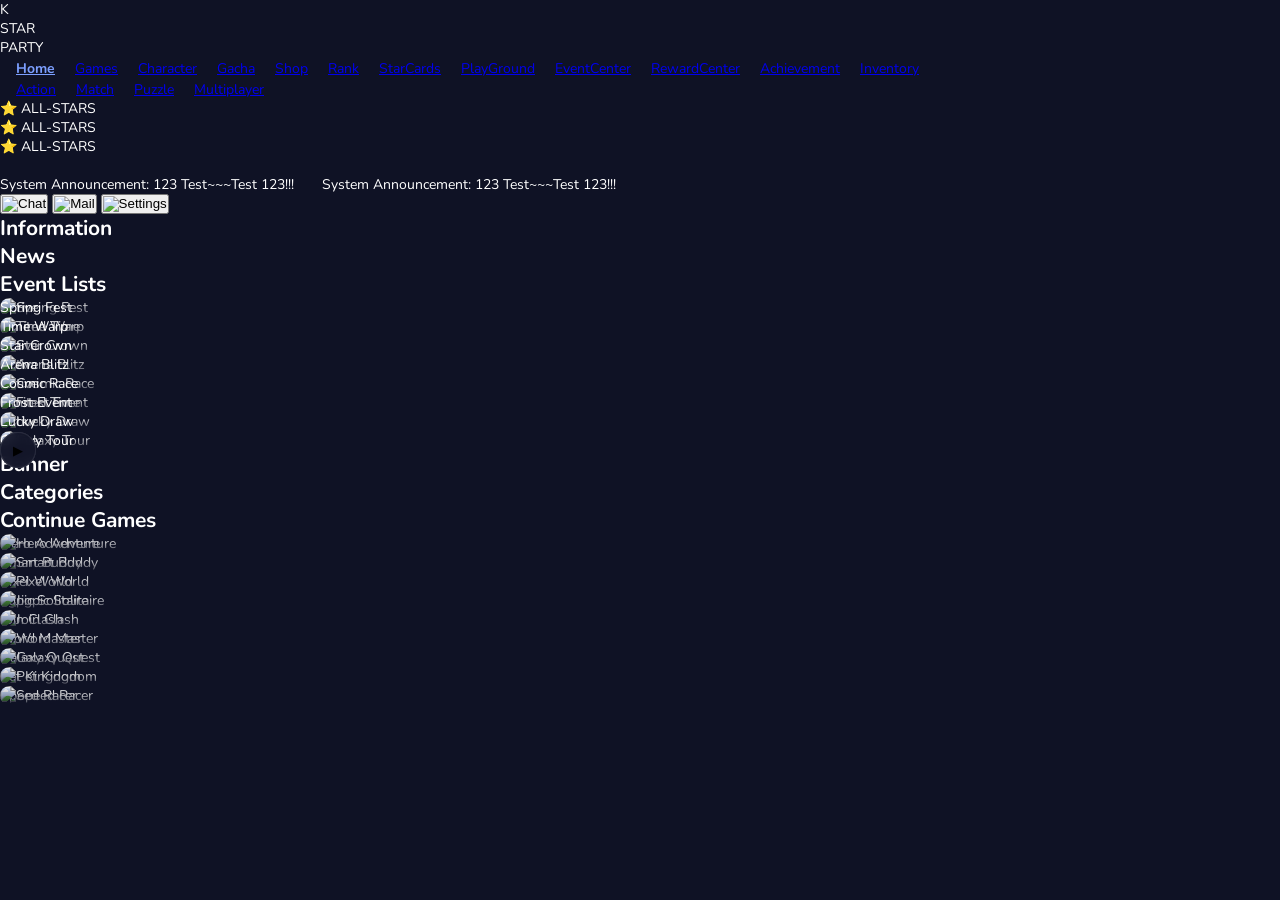
==== index.html @ 17861e35 "更新rwd+滑動" ====
<!DOCTYPE html>
<html lang="en">
<head>
  <meta charset="UTF-8">
  <meta name="viewport" content="width=device-width, initial-scale=1.0">
  <title>Star Party — Home</title>
  <meta name="description" content="Star Party — Play hundreds of games, collect characters, join events and earn rewards.">
  <script src="https://cdn.tailwindcss.com"></script>
  <link rel="preconnect" href="https://fonts.googleapis.com">
  <link href="https://fonts.googleapis.com/css2?family=Nunito:wght@400;500;600;700;800;900&display=swap" rel="stylesheet">
  <script>
    tailwind.config={theme:{extend:{colors:{'sp':{'bg':'#0f1225','sidebar':'#161a35','panel':'#1e2348','card':'#272d5a','hover':'#313772','accent':'#4858a8','border':'#2a3060','gold':'#f5a623','green':'#2ed573','red':'#ff4757','purple':'#7c3aed','muted':'#6b7db3','label':'#8892b0'}},fontFamily:{'body':['Nunito','sans-serif']}}}}
  </script>
  <style>
    *,*::before,*::after{box-sizing:border-box;margin:0;padding:0}
    html{font-size:14px}
    body{font-family:'Nunito',sans-serif;background:#0f1225;color:#fff;overflow-x:hidden;max-width:100vw}
    ::-webkit-scrollbar{width:5px;height:5px}
    ::-webkit-scrollbar-track{background:transparent}
    ::-webkit-scrollbar-thumb{background:#4858a8;border-radius:10px}

    .sidebar-link{transition:all .15s ease;border-radius:8px}
    .sidebar-link:hover{background:rgba(72,88,168,.2)}
    .sidebar-link.active{color:#7c9fff;font-weight:700}
    .nav-icon{width:16px;height:16px;object-fit:contain;border-radius:3px;flex-shrink:0}

    /* FULL-COVER IMAGE CARD */
    .img-card{position:relative;border-radius:16px;overflow:hidden;cursor:pointer;transition:transform .25s ease,box-shadow .25s ease}
    .img-card:hover{transform:translateY(-4px) scale(1.015);box-shadow:0 8px 30px rgba(0,0,0,.4)}
    .img-card img.cover{position:absolute;inset:0;width:100%;height:100%;object-fit:cover;transition:transform .4s ease}
    .img-card:hover img.cover{transform:scale(1.08)}
    .img-card .overlay{position:absolute;inset:0;background:linear-gradient(to top,rgba(15,18,37,.85) 0%,rgba(15,18,37,.3) 50%,transparent 100%)}
    .img-card .label{position:absolute;z-index:2}

    .hscroll{overflow-x:auto;scroll-behavior:smooth;-webkit-overflow-scrolling:touch;scroll-snap-type:x mandatory}
    .hscroll::-webkit-scrollbar{height:3px}
    .scroll-btn{position:absolute;top:50%;transform:translateY(-50%);width:36px;height:36px;border-radius:50%;background:rgba(15,18,37,.7);backdrop-filter:blur(8px);border:1px solid rgba(255,255,255,.08);display:flex;align-items:center;justify-content:center;cursor:pointer;z-index:5;transition:background .2s}
    .scroll-btn:hover{background:rgba(72,88,168,.6)}

    @keyframes marquee{0%{transform:translateX(0)}100%{transform:translateX(-50%)}}
    .marquee-inner{animation:marquee 20s linear infinite}
    @keyframes float{0%,100%{transform:translateY(0)}50%{transform:translateY(-4px)}}
    .float-anim{animation:float 3s ease-in-out infinite}

    .hamburger-btn{display:none}
    .sidebar-overlay{display:none}
    @media(max-width:1023px){
      .hamburger-btn{display:flex}
      #sidebar{transform:translateX(-100%);transition:transform .3s ease}
      #sidebar.open{transform:translateX(0)}
      .sidebar-overlay.open{display:block;position:fixed;inset:0;z-index:40;background:rgba(0,0,0,.5)}
      main{margin-left:0!important}
    }
  </style>
</head>
<body class="font-body">

  <div id="sidebarOverlay" class="sidebar-overlay" onclick="toggleSidebar()"></div>

  <div class="flex min-h-screen">

    <!-- ========== SIDEBAR ========== -->
    <aside id="sidebar" class="w-[140px] bg-sp-sidebar fixed top-0 left-0 bottom-0 z-50 flex flex-col border-r border-sp-border/40 overflow-hidden">
      <div class="flex items-center gap-2 px-3 pt-3 pb-2">
        <div class="w-7 h-7 rounded-md bg-sp-panel border border-sp-border flex items-center justify-center text-xs font-black text-white/70">K</div>
        <div class="leading-none">
          <div class="text-[10px] font-black tracking-widest bg-gradient-to-r from-amber-400 via-rose-400 to-cyan-400 bg-clip-text text-transparent">STAR</div>
          <div class="text-[10px] font-black tracking-widest bg-gradient-to-r from-cyan-400 via-emerald-400 to-amber-400 bg-clip-text text-transparent">PARTY</div>
        </div>
      </div>
      <nav class="flex-1 overflow-y-auto px-1.5 py-1 text-[13px] space-y-[2px]">
        <a href="index.html" class="sidebar-link active flex items-center gap-2 px-2.5 py-[6px]"><img src="./assets/images/icons/home.png" alt="" class="nav-icon"><span>Home</span></a>
        <a href="#" class="sidebar-link flex items-center gap-2 px-2.5 py-[6px] text-sp-label"><img src="./assets/images/icons/games.png" alt="" class="nav-icon opacity-70"><span>Games</span></a>
        <a href="character.html" class="sidebar-link flex items-center gap-2 px-2.5 py-[6px] text-sp-label"><img src="./assets/images/icons/character.png" alt="" class="nav-icon opacity-70"><span>Character</span></a>
        <a href="#" class="sidebar-link flex items-center gap-2 px-2.5 py-[6px] text-sp-label"><img src="./assets/images/icons/gacha.png" alt="" class="nav-icon opacity-70"><span>Gacha</span></a>
        <a href="shop.html" class="sidebar-link flex items-center gap-2 px-2.5 py-[6px] text-sp-label"><img src="./assets/images/icons/shop.png" alt="" class="nav-icon opacity-70"><span>Shop</span></a>
        <a href="#" class="sidebar-link flex items-center gap-2 px-2.5 py-[6px] text-sp-label"><img src="./assets/images/icons/rank.png" alt="" class="nav-icon opacity-70"><span>Rank</span></a>
        <a href="#" class="sidebar-link flex items-center gap-2 px-2.5 py-[6px] text-sp-label"><img src="./assets/images/icons/starcards.png" alt="" class="nav-icon opacity-70"><span>StarCards</span></a>
        <a href="#" class="sidebar-link flex items-center gap-2 px-2.5 py-[6px] text-sp-label"><img src="./assets/images/icons/playground.png" alt="" class="nav-icon opacity-70"><span>PlayGround</span></a>
        <a href="#" class="sidebar-link flex items-center gap-2 px-2.5 py-[6px] text-sp-label"><img src="./assets/images/icons/event.png" alt="" class="nav-icon opacity-70"><span>EventCenter</span></a>
        <a href="#" class="sidebar-link flex items-center gap-2 px-2.5 py-[6px] text-sp-label"><img src="./assets/images/icons/reward.png" alt="" class="nav-icon opacity-70"><span>RewardCenter</span></a>
        <a href="#" class="sidebar-link flex items-center gap-2 px-2.5 py-[6px] text-sp-label"><img src="./assets/images/icons/achievement.png" alt="" class="nav-icon opacity-70"><span>Achievement</span></a>
        <a href="#" class="sidebar-link flex items-center gap-2 px-2.5 py-[6px] text-sp-label"><img src="./assets/images/icons/inventory.png" alt="" class="nav-icon opacity-70"><span>Inventory</span></a>
        <div class="border-t border-white/5 my-2"></div>
        <a href="#" class="sidebar-link flex items-center gap-2 px-2.5 py-[6px] text-sp-label"><img src="./assets/images/icons/action.png" alt="" class="nav-icon opacity-70"><span>Action</span></a>
        <a href="#" class="sidebar-link flex items-center gap-2 px-2.5 py-[6px] text-sp-label"><img src="./assets/images/icons/match.png" alt="" class="nav-icon opacity-70"><span>Match</span></a>
        <a href="#" class="sidebar-link flex items-center gap-2 px-2.5 py-[6px] text-sp-label"><img src="./assets/images/icons/puzzle.png" alt="" class="nav-icon opacity-70"><span>Puzzle</span></a>
        <a href="#" class="sidebar-link flex items-center gap-2 px-2.5 py-[6px] text-sp-label"><img src="./assets/images/icons/multiplayer.png" alt="" class="nav-icon opacity-70"><span>Multiplayer</span></a>
      </nav>
      <div class="px-1.5 pb-2 space-y-1.5">
        <div class="float-anim rounded-lg h-[44px] bg-gradient-to-r from-indigo-600 to-purple-600 flex items-center justify-center cursor-pointer text-[11px] font-bold overflow-hidden">⭐ ALL-STARS</div>
        <div class="float-anim rounded-lg h-[44px] bg-gradient-to-r from-purple-600 to-pink-600 flex items-center justify-center cursor-pointer text-[11px] font-bold overflow-hidden" style="animation-delay:.4s">⭐ ALL-STARS</div>
        <div class="float-anim rounded-lg h-[44px] bg-gradient-to-r from-pink-600 to-red-500 flex items-center justify-center cursor-pointer text-[11px] font-bold overflow-hidden" style="animation-delay:.8s">⭐ ALL-STARS</div>
      </div>
    </aside>

    <!-- ========== MAIN ========== -->
    <main class="flex-1 ml-0 lg:ml-[140px] min-h-screen flex flex-col overflow-x-hidden">

      <!-- Top Bar -->
      <header class="sticky top-0 z-40 bg-sp-bg/85 backdrop-blur-xl border-b border-sp-border/30">
        <div class="flex items-center px-3 md:px-4 py-2 gap-2 md:gap-3">
          <button class="hamburger-btn w-8 h-8 rounded-lg bg-sp-panel items-center justify-center" onclick="toggleSidebar()"><span class="text-white text-sm">☰</span></button>
          <div class="flex-1 flex items-center bg-indigo-800/40 rounded-full px-2 md:px-3 py-1.5 mr-1 md:mr-3 overflow-hidden">
            <div class="w-5 h-5 md:w-6 md:h-6 rounded-full bg-indigo-700 flex items-center justify-center flex-shrink-0 mr-1.5 md:mr-2 overflow-hidden">
              <img src="./assets/images/icons/event.png" alt="" class="w-3 h-3 object-contain">
            </div>
            <div class="overflow-hidden flex-1 whitespace-nowrap">
              <span class="marquee-inner inline-block text-[11px] md:text-[13px]">System Announcement: 123 Test~~~Test 123!!! &nbsp;&nbsp;&nbsp;&nbsp;&nbsp; System Announcement: 123 Test~~~Test 123!!!</span>
            </div>
          </div>
          <button class="w-7 h-7 md:w-8 md:h-8 rounded-lg bg-sp-panel hover:bg-sp-hover transition flex items-center justify-center"><img src="./assets/images/icons/multiplayer.png" alt="Chat" class="w-3.5 h-3.5 object-contain"></button>
          <button class="w-7 h-7 md:w-8 md:h-8 rounded-lg bg-sp-panel hover:bg-sp-hover transition flex items-center justify-center"><img src="./assets/images/icons/reward.png" alt="Mail" class="w-3.5 h-3.5 object-contain"></button>
          <button class="w-7 h-7 md:w-8 md:h-8 rounded-lg bg-sp-panel hover:bg-sp-hover transition flex items-center justify-center"><img src="./assets/images/icons/gacha.png" alt="Settings" class="w-3.5 h-3.5 object-contain"></button>
        </div>
      </header>

      <!-- Content -->
      <div class="flex-1 p-3 md:p-4 lg:p-6 space-y-5 md:space-y-7 lg:space-y-10">

        <!-- ROW 1: Information + News -->
        <div class="grid grid-cols-1 md:grid-cols-12 gap-3 md:gap-4">
          <!-- Information (Player Card) -->
          <div class="md:col-span-4">
            <h2 class="text-sm md:text-base font-bold mb-2 md:mb-3 text-white/90">Information</h2>
            <div class="img-card h-[250px] md:h-[310px]">
              <img src="./assets/images/hero-character.png" alt="Player Character" class="cover">
              <div class="overlay"></div>
              <div class="label bottom-3 left-3 right-3 flex items-center gap-2.5">
                <div class="relative flex-shrink-0">
                  <div class="w-10 h-10 md:w-11 md:h-11 rounded-full border-2 border-sp-gold overflow-hidden bg-sp-card">
                    <img src="./assets/images/hero-character.png" alt="Avatar" class="w-full h-full object-cover">
                  </div>
                  <div class="absolute -bottom-1 -right-1 w-5 h-5 rounded-full bg-green-400 border border-sp-bg flex items-center justify-center text-[7px]">🌱</div>
                </div>
                <div class="flex-1 min-w-0">
                  <p class="font-bold text-xs md:text-sm leading-tight truncate">User Name</p>
                  <p class="text-[10px] md:text-[11px] text-sp-gold leading-tight">⭐⭐ +$&*_$&*_</p>
                </div>
                <button class="flex items-center gap-1 bg-white text-sp-bg px-2 md:px-2.5 py-1 rounded-full text-[10px] md:text-[11px] font-bold hover:bg-gray-200 transition flex-shrink-0 shadow-lg">✏️ Edit</button>
              </div>
            </div>
          </div>
          <!-- News (Bento grid) -->
          <div class="md:col-span-8">
            <h2 class="text-sm md:text-base font-bold mb-2 md:mb-3 text-white/90">News</h2>
            <div class="grid grid-cols-2 lg:grid-cols-12 gap-2 md:gap-2.5 h-auto lg:h-[310px]">
              <div class="col-span-2 lg:col-span-7 img-card h-[180px] lg:h-auto">
                <img src="./assets/images/news-main.png" alt="bloxd.io" class="cover">
                <div class="overlay"></div>
                <span class="label bottom-3 left-3 text-xl md:text-2xl font-black drop-shadow-lg">bloxd.io</span>
              </div>
              <div class="col-span-2 lg:col-span-5 grid grid-rows-2 gap-2 md:gap-2.5">
                <div class="grid grid-cols-2 gap-2 md:gap-2.5">
                  <div class="img-card h-[80px] md:h-auto"><img src="./assets/images/game-grassland.png" alt="GrassLand" class="cover"><div class="overlay"></div><span class="label bottom-1.5 left-2 text-[9px] md:text-[10px] font-bold drop-shadow">GrassLand</span></div>
                  <div class="img-card h-[80px] md:h-auto"><img src="./assets/images/game-find-diff.png" alt="Find the Differences" class="cover"><div class="overlay"></div><span class="label bottom-1.5 left-2 text-[9px] md:text-[10px] font-bold drop-shadow">Find the Differences</span></div>
                </div>
                <div class="grid grid-cols-3 gap-2 md:gap-2.5">
                  <div class="img-card h-[70px] md:h-auto"><img src="./assets/images/games/join-clash.png" alt="TrailHero" class="cover"><div class="overlay"></div><span class="label bottom-1.5 inset-x-0 text-center text-[9px] md:text-[10px] font-black drop-shadow">TrailHero</span></div>
                  <div class="img-card h-[70px] md:h-auto"><img src="./assets/images/games/pet-kingdom.png" alt="Merge Munch" class="cover"><div class="overlay"></div><span class="label bottom-1.5 inset-x-0 text-center text-[7px] md:text-[8px] font-bold uppercase tracking-wider drop-shadow">Merge Munch</span></div>
                  <div class="img-card h-[70px] md:h-auto"><img src="./assets/images/games/pixel-world.png" alt="Cauliflower" class="cover"><div class="overlay"></div><span class="label bottom-1.5 inset-x-0 text-center text-[7px] md:text-[8px] font-bold uppercase drop-shadow">Cauliflower</span></div>
                </div>
              </div>
            </div>
          </div>
        </div>

        <!-- ROW 2: Event Lists — FULL-COVER IMAGE CARDS -->
        <div>
          <h2 class="text-sm md:text-base font-bold mb-2 md:mb-3 text-white/90">Event Lists</h2>
          <div class="relative">
            <div id="eventScroll" class="hscroll flex gap-2.5 md:gap-3 pb-1"></div>
            <button onclick="document.getElementById('eventScroll').scrollBy({left:400,behavior:'smooth'})" class="scroll-btn right-0"><span class="text-xs">▶</span></button>
          </div>
        </div>

        <!-- ROW 3: Banner + Categories — FULL-COVER IMAGE CARDS -->
        <div class="grid grid-cols-1 lg:grid-cols-12 gap-3 md:gap-4">
          <div class="lg:col-span-4">
            <h2 class="text-sm md:text-base font-bold mb-2 md:mb-3 text-white/90">Banner</h2>
            <div class="img-card h-[90px] md:h-[110px]">
              <img src="./assets/images/games/clash-quest.png" alt="Clash Quest" class="cover">
              <div class="overlay"></div>
              <div class="label bottom-0 left-0 right-0 p-3 md:p-4 flex items-center gap-3 md:gap-4">
                <div class="w-[50px] h-[50px] md:w-[60px] md:h-[60px] rounded-xl bg-white/15 backdrop-blur-sm flex items-center justify-center flex-shrink-0 shadow-lg border border-white/10">
                  <span class="font-black text-base md:text-lg drop-shadow">CQ</span>
                </div>
                <div>
                  <p class="font-black text-sm md:text-base tracking-wide leading-tight drop-shadow-lg">CLASH QUEST</p>
                  <p class="text-[9px] md:text-[10px] text-white/60 mt-0.5">Epic battles await</p>
                </div>
              </div>
            </div>
          </div>
          <div class="lg:col-span-8">
            <h2 class="text-sm md:text-base font-bold mb-2 md:mb-3 text-white/90 lg:invisible">Categories</h2>
            <div id="catGrid" class="grid grid-cols-3 sm:grid-cols-5 gap-2 md:gap-3 h-auto lg:h-[110px]"></div>
          </div>
        </div>

        <!-- ROW 4: Continue Games — FULL-COVER IMAGE CARDS -->
        <div>
          <h2 class="text-sm md:text-base font-bold mb-2 md:mb-3 text-white/90">Continue Games</h2>
          <div class="relative">
            <div id="continueScroll" class="hscroll flex gap-2.5 md:gap-3 pb-1"></div>
            <button onclick="document.getElementById('continueScroll').scrollBy({left:400,behavior:'smooth'})" class="scroll-btn right-0"><span class="text-xs">▶</span></button>
          </div>
        </div>

      </div>
    </main>
  </div>

  <script>
    function toggleSidebar(){document.getElementById('sidebar').classList.toggle('open');document.getElementById('sidebarOverlay').classList.toggle('open')}

    /* ── Event Cards: Full-Cover Image Cards ── */
    const events=[
      {name:"Spring Fest", status:"Active",      sColor:"bg-green-500", img:"./assets/images/events/spring-fest.png"},
      {name:"Time Warp",   status:"Limited Time", sColor:"bg-red-500",   img:"./assets/images/events/time-warp.png"},
      {name:"Star Crown",  status:"Active",      sColor:"bg-green-500", img:"./assets/images/events/star-crown.png"},
      {name:"Arena Blitz",  status:"Active",     sColor:"bg-green-500", img:"./assets/images/events/arena-blitz.png"},
      {name:"Cosmic Race",  status:"Active",     sColor:"bg-green-500", img:"./assets/images/events/cosmic-race.png"},
      {name:"Frost Event",  status:"Limited Time",sColor:"bg-red-500",   img:"./assets/images/events/frost.png"},
      {name:"Lucky Draw",   status:"Active",     sColor:"bg-green-500", img:"./assets/images/events/lucky-draw.png"},
      {name:"Galaxy Tour",  status:"Active",     sColor:"bg-green-500", img:"./assets/images/events/galaxy-tour.png"},
    ];
    const eCont=document.getElementById('eventScroll');
    events.forEach(ev=>{
      eCont.innerHTML+=`
        <div class="img-card flex-shrink-0 w-[140px] sm:w-[150px] md:w-[160px]" style="scroll-snap-align:start">
          <div class="h-[100px] md:h-[130px] relative overflow-hidden">
            <img src="${ev.img}" alt="${ev.name}" class="cover">
            <div class="overlay"></div>
            <span class="label top-2 left-2 text-[9px] md:text-[10px] font-black drop-shadow-lg text-white/90">${ev.name}</span>
          </div>
          <div class="bg-sp-card py-1.5 flex justify-center rounded-b-xl">
            <span class="px-2.5 md:px-3 py-[3px] ${ev.sColor} rounded text-[10px] md:text-[11px] font-bold">${ev.status}</span>
          </div>
        </div>`;
    });

    /* ── Category Cards: Full-Cover Image Cards ── */
    const categories=[
      {name:"Action",      img:"./assets/images/categories/action.png"},
      {name:"Match",       img:"./assets/images/categories/match.png"},
      {name:"Puzzle",      img:"./assets/images/categories/puzzle.png"},
      {name:"Multiplayer", img:"./assets/images/categories/multiplayer.png"},
      {name:"Others",      img:"./assets/images/categories/others.png"},
    ];
    const catCont=document.getElementById('catGrid');
    categories.forEach(c=>{
      catCont.innerHTML+=`
        <div class="img-card h-[80px] md:h-full">
          <img src="${c.img}" alt="${c.name}" class="cover">
          <div class="overlay"></div>
          <span class="label bottom-2 inset-x-0 text-center text-[11px] md:text-xs font-bold drop-shadow-lg">${c.name}</span>
        </div>`;
    });

    /* ── Continue Games: Full-Cover Image Cards ── */
    const games=[
      {name:"Hero Adventure",   img:"./assets/images/games/hero-adventure.png"},
      {name:"Smart Buddy",      img:"./assets/images/games/smart-buddy.png"},
      {name:"Pixel World",      img:"./assets/images/games/pixel-world.png"},
      {name:"Jigpic Solitaire", img:"./assets/images/games/jigpic-solitaire.png"},
      {name:"Join Clash",       img:"./assets/images/games/join-clash.png"},
      {name:"Word Master",      img:"./assets/images/games/word-master.png"},
      {name:"Galaxy Quest",     img:"./assets/images/games/galaxy-quest.png"},
      {name:"Pet Kingdom",      img:"./assets/images/games/pet-kingdom.png"},
      {name:"Speed Racer",      img:"./assets/images/games/speed-racer.png"},
    ];
    const gCont=document.getElementById('continueScroll');
    games.forEach(g=>{
      gCont.innerHTML+=`
        <div class="img-card flex-shrink-0 w-[145px] sm:w-[155px] md:w-[165px]" style="scroll-snap-align:start">
          <div class="h-[85px] md:h-[100px] relative overflow-hidden rounded-t-xl">
            <img src="${g.img}" alt="${g.name}" class="cover">
            <div class="overlay"></div>
          </div>
          <div class="bg-sp-card px-2.5 py-2 rounded-b-xl">
            <p class="text-[10px] md:text-[11px] font-semibold truncate">${g.name}</p>
          </div>
        </div>`;
    });
  </script>
</body>
</html>
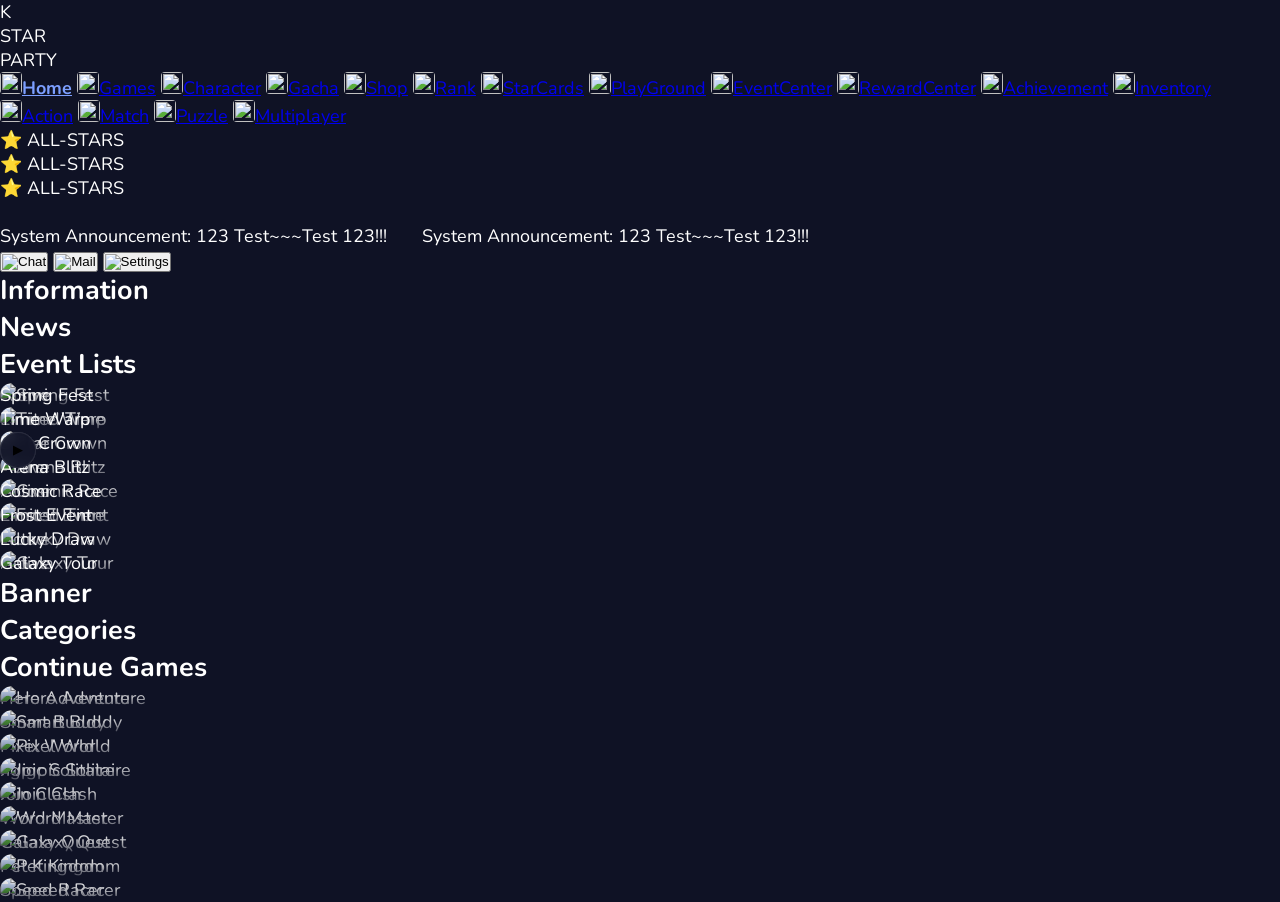
==== commit f9c511c2: "Add files via upload" ====
--- a/index.html
+++ b/index.html
@@ -13,7 +13,7 @@
   </script>
   <style>
     *,*::before,*::after{box-sizing:border-box;margin:0;padding:0}
-    html{font-size:14px}
+    html{font-size:18px}
     body{font-family:'Nunito',sans-serif;background:#0f1225;color:#fff;overflow-x:hidden;max-width:100vw}
     ::-webkit-scrollbar{width:5px;height:5px}
     ::-webkit-scrollbar-track{background:transparent}
@@ -22,7 +22,7 @@
     .sidebar-link{transition:all .15s ease;border-radius:8px}
     .sidebar-link:hover{background:rgba(72,88,168,.2)}
     .sidebar-link.active{color:#7c9fff;font-weight:700}
-    .nav-icon{width:16px;height:16px;object-fit:contain;border-radius:3px;flex-shrink:0}
+    .nav-icon{width:22px;height:22px;object-fit:contain;border-radius:4px;flex-shrink:0}
 
     /* FULL-COVER IMAGE CARD */
     .img-card{position:relative;border-radius:16px;overflow:hidden;cursor:pointer;transition:transform .25s ease,box-shadow .25s ease}
@@ -60,42 +60,42 @@
   <div class="flex min-h-screen">
 
     <!-- ========== SIDEBAR ========== -->
-    <aside id="sidebar" class="w-[140px] bg-sp-sidebar fixed top-0 left-0 bottom-0 z-50 flex flex-col border-r border-sp-border/40 overflow-hidden">
-      <div class="flex items-center gap-2 px-3 pt-3 pb-2">
-        <div class="w-7 h-7 rounded-md bg-sp-panel border border-sp-border flex items-center justify-center text-xs font-black text-white/70">K</div>
+    <aside id="sidebar" class="w-[180px] bg-sp-sidebar fixed top-0 left-0 bottom-0 z-50 flex flex-col border-r border-sp-border/40 overflow-hidden">
+      <div class="flex items-center gap-2 px-4 pt-4 pb-3">
+        <div class="w-9 h-9 rounded-lg bg-sp-panel border border-sp-border flex items-center justify-center text-sm font-black text-white/70">K</div>
         <div class="leading-none">
-          <div class="text-[10px] font-black tracking-widest bg-gradient-to-r from-amber-400 via-rose-400 to-cyan-400 bg-clip-text text-transparent">STAR</div>
-          <div class="text-[10px] font-black tracking-widest bg-gradient-to-r from-cyan-400 via-emerald-400 to-amber-400 bg-clip-text text-transparent">PARTY</div>
+          <div class="text-[13px] font-black tracking-widest bg-gradient-to-r from-amber-400 via-rose-400 to-cyan-400 bg-clip-text text-transparent">STAR</div>
+          <div class="text-[13px] font-black tracking-widest bg-gradient-to-r from-cyan-400 via-emerald-400 to-amber-400 bg-clip-text text-transparent">PARTY</div>
         </div>
       </div>
-      <nav class="flex-1 overflow-y-auto px-1.5 py-1 text-[13px] space-y-[2px]">
-        <a href="index.html" class="sidebar-link active flex items-center gap-2 px-2.5 py-[6px]"><img src="./assets/images/icons/home.png" alt="" class="nav-icon"><span>Home</span></a>
-        <a href="#" class="sidebar-link flex items-center gap-2 px-2.5 py-[6px] text-sp-label"><img src="./assets/images/icons/games.png" alt="" class="nav-icon opacity-70"><span>Games</span></a>
-        <a href="character.html" class="sidebar-link flex items-center gap-2 px-2.5 py-[6px] text-sp-label"><img src="./assets/images/icons/character.png" alt="" class="nav-icon opacity-70"><span>Character</span></a>
-        <a href="#" class="sidebar-link flex items-center gap-2 px-2.5 py-[6px] text-sp-label"><img src="./assets/images/icons/gacha.png" alt="" class="nav-icon opacity-70"><span>Gacha</span></a>
-        <a href="shop.html" class="sidebar-link flex items-center gap-2 px-2.5 py-[6px] text-sp-label"><img src="./assets/images/icons/shop.png" alt="" class="nav-icon opacity-70"><span>Shop</span></a>
-        <a href="#" class="sidebar-link flex items-center gap-2 px-2.5 py-[6px] text-sp-label"><img src="./assets/images/icons/rank.png" alt="" class="nav-icon opacity-70"><span>Rank</span></a>
-        <a href="#" class="sidebar-link flex items-center gap-2 px-2.5 py-[6px] text-sp-label"><img src="./assets/images/icons/starcards.png" alt="" class="nav-icon opacity-70"><span>StarCards</span></a>
-        <a href="#" class="sidebar-link flex items-center gap-2 px-2.5 py-[6px] text-sp-label"><img src="./assets/images/icons/playground.png" alt="" class="nav-icon opacity-70"><span>PlayGround</span></a>
-        <a href="#" class="sidebar-link flex items-center gap-2 px-2.5 py-[6px] text-sp-label"><img src="./assets/images/icons/event.png" alt="" class="nav-icon opacity-70"><span>EventCenter</span></a>
-        <a href="#" class="sidebar-link flex items-center gap-2 px-2.5 py-[6px] text-sp-label"><img src="./assets/images/icons/reward.png" alt="" class="nav-icon opacity-70"><span>RewardCenter</span></a>
-        <a href="#" class="sidebar-link flex items-center gap-2 px-2.5 py-[6px] text-sp-label"><img src="./assets/images/icons/achievement.png" alt="" class="nav-icon opacity-70"><span>Achievement</span></a>
-        <a href="#" class="sidebar-link flex items-center gap-2 px-2.5 py-[6px] text-sp-label"><img src="./assets/images/icons/inventory.png" alt="" class="nav-icon opacity-70"><span>Inventory</span></a>
+      <nav class="flex-1 overflow-y-auto px-2 py-1 text-[16px] space-y-[3px]">
+        <a href="index.html" class="sidebar-link active flex items-center gap-3 px-3 py-[8px]"><img src="./assets/images/icons/home.png" alt="" class="nav-icon"><span>Home</span></a>
+        <a href="game-info.html" class="sidebar-link flex items-center gap-3 px-3 py-[8px] text-sp-label"><img src="./assets/images/icons/games.png" alt="" class="nav-icon opacity-70"><span>Games</span></a>
+        <a href="character.html" class="sidebar-link flex items-center gap-3 px-3 py-[8px] text-sp-label"><img src="./assets/images/icons/character.png" alt="" class="nav-icon opacity-70"><span>Character</span></a>
+        <a href="#" class="sidebar-link flex items-center gap-3 px-3 py-[8px] text-sp-label"><img src="./assets/images/icons/gacha.png" alt="" class="nav-icon opacity-70"><span>Gacha</span></a>
+        <a href="shop.html" class="sidebar-link flex items-center gap-3 px-3 py-[8px] text-sp-label"><img src="./assets/images/icons/shop.png" alt="" class="nav-icon opacity-70"><span>Shop</span></a>
+        <a href="#" class="sidebar-link flex items-center gap-3 px-3 py-[8px] text-sp-label"><img src="./assets/images/icons/rank.png" alt="" class="nav-icon opacity-70"><span>Rank</span></a>
+        <a href="#" class="sidebar-link flex items-center gap-3 px-3 py-[8px] text-sp-label"><img src="./assets/images/icons/starcards.png" alt="" class="nav-icon opacity-70"><span>StarCards</span></a>
+        <a href="#" class="sidebar-link flex items-center gap-3 px-3 py-[8px] text-sp-label"><img src="./assets/images/icons/playground.png" alt="" class="nav-icon opacity-70"><span>PlayGround</span></a>
+        <a href="#" class="sidebar-link flex items-center gap-3 px-3 py-[8px] text-sp-label"><img src="./assets/images/icons/event.png" alt="" class="nav-icon opacity-70"><span>EventCenter</span></a>
+        <a href="#" class="sidebar-link flex items-center gap-3 px-3 py-[8px] text-sp-label"><img src="./assets/images/icons/reward.png" alt="" class="nav-icon opacity-70"><span>RewardCenter</span></a>
+        <a href="#" class="sidebar-link flex items-center gap-3 px-3 py-[8px] text-sp-label"><img src="./assets/images/icons/achievement.png" alt="" class="nav-icon opacity-70"><span>Achievement</span></a>
+        <a href="#" class="sidebar-link flex items-center gap-3 px-3 py-[8px] text-sp-label"><img src="./assets/images/icons/inventory.png" alt="" class="nav-icon opacity-70"><span>Inventory</span></a>
         <div class="border-t border-white/5 my-2"></div>
-        <a href="#" class="sidebar-link flex items-center gap-2 px-2.5 py-[6px] text-sp-label"><img src="./assets/images/icons/action.png" alt="" class="nav-icon opacity-70"><span>Action</span></a>
-        <a href="#" class="sidebar-link flex items-center gap-2 px-2.5 py-[6px] text-sp-label"><img src="./assets/images/icons/match.png" alt="" class="nav-icon opacity-70"><span>Match</span></a>
-        <a href="#" class="sidebar-link flex items-center gap-2 px-2.5 py-[6px] text-sp-label"><img src="./assets/images/icons/puzzle.png" alt="" class="nav-icon opacity-70"><span>Puzzle</span></a>
-        <a href="#" class="sidebar-link flex items-center gap-2 px-2.5 py-[6px] text-sp-label"><img src="./assets/images/icons/multiplayer.png" alt="" class="nav-icon opacity-70"><span>Multiplayer</span></a>
+        <a href="#" class="sidebar-link flex items-center gap-3 px-3 py-[8px] text-sp-label"><img src="./assets/images/icons/action.png" alt="" class="nav-icon opacity-70"><span>Action</span></a>
+        <a href="#" class="sidebar-link flex items-center gap-3 px-3 py-[8px] text-sp-label"><img src="./assets/images/icons/match.png" alt="" class="nav-icon opacity-70"><span>Match</span></a>
+        <a href="#" class="sidebar-link flex items-center gap-3 px-3 py-[8px] text-sp-label"><img src="./assets/images/icons/puzzle.png" alt="" class="nav-icon opacity-70"><span>Puzzle</span></a>
+        <a href="#" class="sidebar-link flex items-center gap-3 px-3 py-[8px] text-sp-label"><img src="./assets/images/icons/multiplayer.png" alt="" class="nav-icon opacity-70"><span>Multiplayer</span></a>
       </nav>
-      <div class="px-1.5 pb-2 space-y-1.5">
-        <div class="float-anim rounded-lg h-[44px] bg-gradient-to-r from-indigo-600 to-purple-600 flex items-center justify-center cursor-pointer text-[11px] font-bold overflow-hidden">⭐ ALL-STARS</div>
-        <div class="float-anim rounded-lg h-[44px] bg-gradient-to-r from-purple-600 to-pink-600 flex items-center justify-center cursor-pointer text-[11px] font-bold overflow-hidden" style="animation-delay:.4s">⭐ ALL-STARS</div>
-        <div class="float-anim rounded-lg h-[44px] bg-gradient-to-r from-pink-600 to-red-500 flex items-center justify-center cursor-pointer text-[11px] font-bold overflow-hidden" style="animation-delay:.8s">⭐ ALL-STARS</div>
+      <div class="px-2 pb-3 space-y-2">
+        <div class="float-anim rounded-lg h-[48px] bg-gradient-to-r from-indigo-600 to-purple-600 flex items-center justify-center cursor-pointer text-[14px] font-bold overflow-hidden">⭐ ALL-STARS</div>
+        <div class="float-anim rounded-lg h-[48px] bg-gradient-to-r from-purple-600 to-pink-600 flex items-center justify-center cursor-pointer text-[14px] font-bold overflow-hidden" style="animation-delay:.4s">⭐ ALL-STARS</div>
+        <div class="float-anim rounded-lg h-[48px] bg-gradient-to-r from-pink-600 to-red-500 flex items-center justify-center cursor-pointer text-[14px] font-bold overflow-hidden" style="animation-delay:.8s">⭐ ALL-STARS</div>
       </div>
     </aside>
 
     <!-- ========== MAIN ========== -->
-    <main class="flex-1 ml-0 lg:ml-[140px] min-h-screen flex flex-col overflow-x-hidden">
+    <main class="flex-1 ml-0 lg:ml-[180px] min-h-screen flex flex-col overflow-x-hidden">
 
       <!-- Top Bar -->
       <header class="sticky top-0 z-40 bg-sp-bg/85 backdrop-blur-xl border-b border-sp-border/30">
@@ -106,7 +106,7 @@
               <img src="./assets/images/icons/event.png" alt="" class="w-3 h-3 object-contain">
             </div>
             <div class="overflow-hidden flex-1 whitespace-nowrap">
-              <span class="marquee-inner inline-block text-[11px] md:text-[13px]">System Announcement: 123 Test~~~Test 123!!! &nbsp;&nbsp;&nbsp;&nbsp;&nbsp; System Announcement: 123 Test~~~Test 123!!!</span>
+              <span class="marquee-inner inline-block text-[15px] md:text-[17px]">System Announcement: 123 Test~~~Test 123!!! &nbsp;&nbsp;&nbsp;&nbsp;&nbsp; System Announcement: 123 Test~~~Test 123!!!</span>
             </div>
           </div>
           <button class="w-7 h-7 md:w-8 md:h-8 rounded-lg bg-sp-panel hover:bg-sp-hover transition flex items-center justify-center"><img src="./assets/images/icons/multiplayer.png" alt="Chat" class="w-3.5 h-3.5 object-contain"></button>
@@ -122,7 +122,7 @@
         <div class="grid grid-cols-1 md:grid-cols-12 gap-3 md:gap-4">
           <!-- Information (Player Card) -->
           <div class="md:col-span-4">
-            <h2 class="text-sm md:text-base font-bold mb-2 md:mb-3 text-white/90">Information</h2>
+            <h2 class="text-lg md:text-xl font-bold mb-2 md:mb-3 text-white/90">Information</h2>
             <div class="img-card h-[250px] md:h-[310px]">
               <img src="./assets/images/hero-character.png" alt="Player Character" class="cover">
               <div class="overlay"></div>
@@ -134,31 +134,31 @@
                   <div class="absolute -bottom-1 -right-1 w-5 h-5 rounded-full bg-green-400 border border-sp-bg flex items-center justify-center text-[7px]">🌱</div>
                 </div>
                 <div class="flex-1 min-w-0">
-                  <p class="font-bold text-xs md:text-sm leading-tight truncate">User Name</p>
-                  <p class="text-[10px] md:text-[11px] text-sp-gold leading-tight">⭐⭐ +$&*_$&*_</p>
-                </div>
-                <button class="flex items-center gap-1 bg-white text-sp-bg px-2 md:px-2.5 py-1 rounded-full text-[10px] md:text-[11px] font-bold hover:bg-gray-200 transition flex-shrink-0 shadow-lg">✏️ Edit</button>
+                  <p class="font-bold text-sm md:text-base leading-tight truncate">User Name</p>
+                  <p class="text-[13px] md:text-[14px] text-sp-gold leading-tight">⭐⭐ +$&*_$&*_</p>
+                </div>
+                <button class="flex items-center gap-1 bg-white text-sp-bg px-3 md:px-3.5 py-1.5 rounded-full text-[13px] md:text-[14px] font-bold hover:bg-gray-200 transition flex-shrink-0 shadow-lg">✏️ Edit</button>
               </div>
             </div>
           </div>
           <!-- News (Bento grid) -->
           <div class="md:col-span-8">
-            <h2 class="text-sm md:text-base font-bold mb-2 md:mb-3 text-white/90">News</h2>
+            <h2 class="text-lg md:text-xl font-bold mb-2 md:mb-3 text-white/90">News</h2>
             <div class="grid grid-cols-2 lg:grid-cols-12 gap-2 md:gap-2.5 h-auto lg:h-[310px]">
               <div class="col-span-2 lg:col-span-7 img-card h-[180px] lg:h-auto">
                 <img src="./assets/images/news-main.png" alt="bloxd.io" class="cover">
                 <div class="overlay"></div>
-                <span class="label bottom-3 left-3 text-xl md:text-2xl font-black drop-shadow-lg">bloxd.io</span>
+                <span class="label bottom-3 left-3 text-2xl md:text-3xl font-black drop-shadow-lg">bloxd.io</span>
               </div>
               <div class="col-span-2 lg:col-span-5 grid grid-rows-2 gap-2 md:gap-2.5">
                 <div class="grid grid-cols-2 gap-2 md:gap-2.5">
-                  <div class="img-card h-[80px] md:h-auto"><img src="./assets/images/game-grassland.png" alt="GrassLand" class="cover"><div class="overlay"></div><span class="label bottom-1.5 left-2 text-[9px] md:text-[10px] font-bold drop-shadow">GrassLand</span></div>
-                  <div class="img-card h-[80px] md:h-auto"><img src="./assets/images/game-find-diff.png" alt="Find the Differences" class="cover"><div class="overlay"></div><span class="label bottom-1.5 left-2 text-[9px] md:text-[10px] font-bold drop-shadow">Find the Differences</span></div>
+                  <div class="img-card h-[80px] md:h-auto"><img src="./assets/images/game-grassland.png" alt="GrassLand" class="cover"><div class="overlay"></div><span class="label bottom-1.5 left-2 text-[13px] md:text-[14px] font-bold drop-shadow">GrassLand</span></div>
+                  <div class="img-card h-[80px] md:h-auto"><img src="./assets/images/game-find-diff.png" alt="Find the Differences" class="cover"><div class="overlay"></div><span class="label bottom-1.5 left-2 text-[13px] md:text-[14px] font-bold drop-shadow">Find the Differences</span></div>
                 </div>
                 <div class="grid grid-cols-3 gap-2 md:gap-2.5">
-                  <div class="img-card h-[70px] md:h-auto"><img src="./assets/images/games/join-clash.png" alt="TrailHero" class="cover"><div class="overlay"></div><span class="label bottom-1.5 inset-x-0 text-center text-[9px] md:text-[10px] font-black drop-shadow">TrailHero</span></div>
-                  <div class="img-card h-[70px] md:h-auto"><img src="./assets/images/games/pet-kingdom.png" alt="Merge Munch" class="cover"><div class="overlay"></div><span class="label bottom-1.5 inset-x-0 text-center text-[7px] md:text-[8px] font-bold uppercase tracking-wider drop-shadow">Merge Munch</span></div>
-                  <div class="img-card h-[70px] md:h-auto"><img src="./assets/images/games/pixel-world.png" alt="Cauliflower" class="cover"><div class="overlay"></div><span class="label bottom-1.5 inset-x-0 text-center text-[7px] md:text-[8px] font-bold uppercase drop-shadow">Cauliflower</span></div>
+                  <div class="img-card h-[70px] md:h-auto"><img src="./assets/images/games/join-clash.png" alt="TrailHero" class="cover"><div class="overlay"></div><span class="label bottom-1.5 inset-x-0 text-center text-[13px] md:text-[14px] font-black drop-shadow">TrailHero</span></div>
+                  <div class="img-card h-[70px] md:h-auto"><img src="./assets/images/games/pet-kingdom.png" alt="Merge Munch" class="cover"><div class="overlay"></div><span class="label bottom-1.5 inset-x-0 text-center text-[12px] md:text-[13px] font-bold uppercase tracking-wider drop-shadow">Merge Munch</span></div>
+                  <div class="img-card h-[70px] md:h-auto"><img src="./assets/images/games/pixel-world.png" alt="Cauliflower" class="cover"><div class="overlay"></div><span class="label bottom-1.5 inset-x-0 text-center text-[12px] md:text-[13px] font-bold uppercase drop-shadow">Cauliflower</span></div>
                 </div>
               </div>
             </div>
@@ -177,7 +177,7 @@
         <!-- ROW 3: Banner + Categories — FULL-COVER IMAGE CARDS -->
         <div class="grid grid-cols-1 lg:grid-cols-12 gap-3 md:gap-4">
           <div class="lg:col-span-4">
-            <h2 class="text-sm md:text-base font-bold mb-2 md:mb-3 text-white/90">Banner</h2>
+            <h2 class="text-lg md:text-xl font-bold mb-2 md:mb-3 text-white/90">Banner</h2>
             <div class="img-card h-[90px] md:h-[110px]">
               <img src="./assets/images/games/clash-quest.png" alt="Clash Quest" class="cover">
               <div class="overlay"></div>
@@ -186,14 +186,14 @@
                   <span class="font-black text-base md:text-lg drop-shadow">CQ</span>
                 </div>
                 <div>
-                  <p class="font-black text-sm md:text-base tracking-wide leading-tight drop-shadow-lg">CLASH QUEST</p>
-                  <p class="text-[9px] md:text-[10px] text-white/60 mt-0.5">Epic battles await</p>
+                  <p class="font-black text-base md:text-lg tracking-wide leading-tight drop-shadow-lg">CLASH QUEST</p>
+                  <p class="text-[13px] md:text-[14px] text-white/60 mt-0.5">Epic battles await</p>
                 </div>
               </div>
             </div>
           </div>
           <div class="lg:col-span-8">
-            <h2 class="text-sm md:text-base font-bold mb-2 md:mb-3 text-white/90 lg:invisible">Categories</h2>
+            <h2 class="text-lg md:text-xl font-bold mb-2 md:mb-3 text-white/90 lg:invisible">Categories</h2>
             <div id="catGrid" class="grid grid-cols-3 sm:grid-cols-5 gap-2 md:gap-3 h-auto lg:h-[110px]"></div>
           </div>
         </div>
@@ -228,14 +228,14 @@
     const eCont=document.getElementById('eventScroll');
     events.forEach(ev=>{
       eCont.innerHTML+=`
-        <div class="img-card flex-shrink-0 w-[140px] sm:w-[150px] md:w-[160px]" style="scroll-snap-align:start">
-          <div class="h-[100px] md:h-[130px] relative overflow-hidden">
+        <div class="img-card flex-shrink-0 w-[190px] sm:w-[210px] md:w-[240px]" style="scroll-snap-align:start">
+          <div class="h-[130px] md:h-[155px] relative overflow-hidden">
             <img src="${ev.img}" alt="${ev.name}" class="cover">
             <div class="overlay"></div>
-            <span class="label top-2 left-2 text-[9px] md:text-[10px] font-black drop-shadow-lg text-white/90">${ev.name}</span>
-          </div>
-          <div class="bg-sp-card py-1.5 flex justify-center rounded-b-xl">
-            <span class="px-2.5 md:px-3 py-[3px] ${ev.sColor} rounded text-[10px] md:text-[11px] font-bold">${ev.status}</span>
+            <span class="label top-3 left-3 text-[15px] md:text-[16px] font-black drop-shadow-lg text-white/90">${ev.name}</span>
+          </div>
+          <div class="bg-sp-card py-2.5 flex justify-center rounded-b-xl">
+            <span class="px-4 py-[5px] ${ev.sColor} rounded text-[14px] md:text-[15px] font-bold">${ev.status}</span>
           </div>
         </div>`;
     });
@@ -254,7 +254,7 @@
         <div class="img-card h-[80px] md:h-full">
           <img src="${c.img}" alt="${c.name}" class="cover">
           <div class="overlay"></div>
-          <span class="label bottom-2 inset-x-0 text-center text-[11px] md:text-xs font-bold drop-shadow-lg">${c.name}</span>
+          <span class="label bottom-2 inset-x-0 text-center text-[15px] md:text-base font-bold drop-shadow-lg">${c.name}</span>
         </div>`;
     });
 
@@ -273,13 +273,13 @@
     const gCont=document.getElementById('continueScroll');
     games.forEach(g=>{
       gCont.innerHTML+=`
-        <div class="img-card flex-shrink-0 w-[145px] sm:w-[155px] md:w-[165px]" style="scroll-snap-align:start">
-          <div class="h-[85px] md:h-[100px] relative overflow-hidden rounded-t-xl">
+        <div class="img-card flex-shrink-0 w-[190px] sm:w-[210px] md:w-[240px]" style="scroll-snap-align:start">
+          <div class="h-[110px] md:h-[130px] relative overflow-hidden rounded-t-xl">
             <img src="${g.img}" alt="${g.name}" class="cover">
             <div class="overlay"></div>
           </div>
-          <div class="bg-sp-card px-2.5 py-2 rounded-b-xl">
-            <p class="text-[10px] md:text-[11px] font-semibold truncate">${g.name}</p>
+          <div class="bg-sp-card px-3 py-2.5 rounded-b-xl">
+            <p class="text-[14px] md:text-[15px] font-semibold truncate">${g.name}</p>
           </div>
         </div>`;
     });
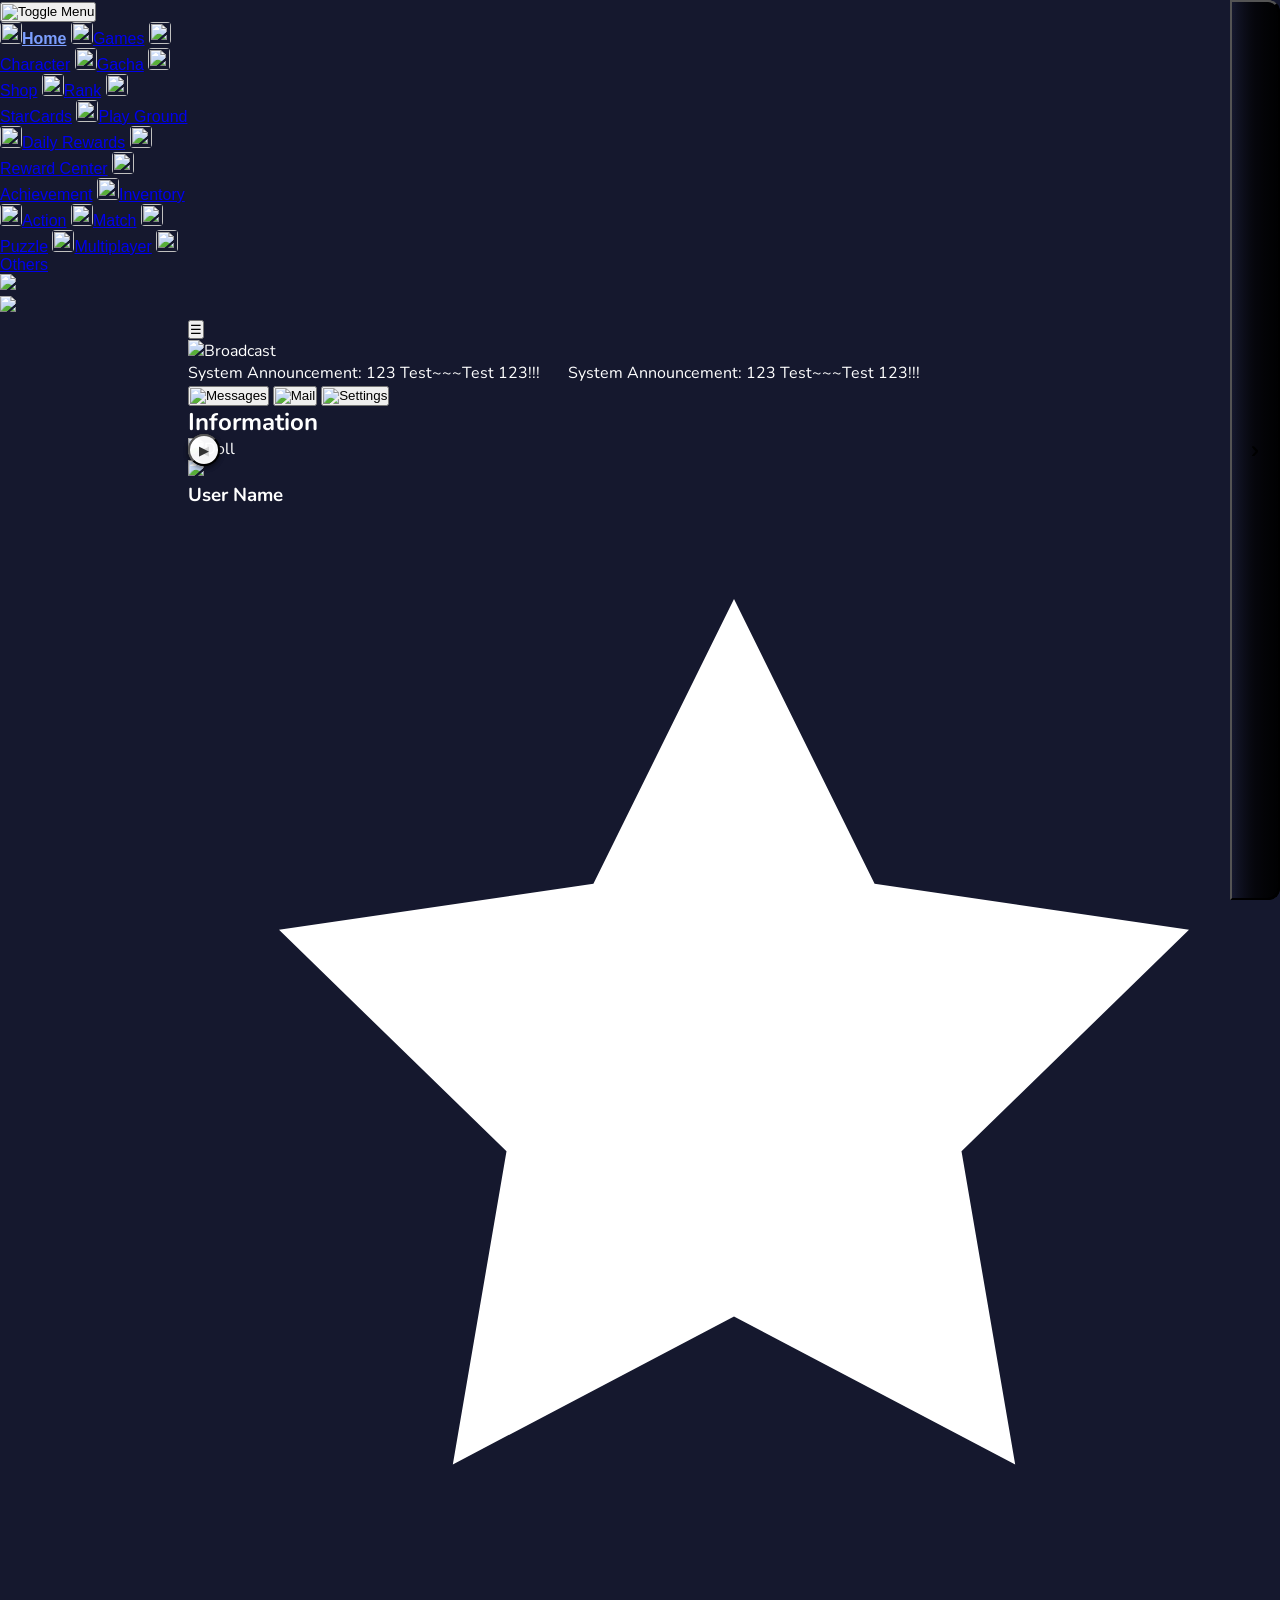
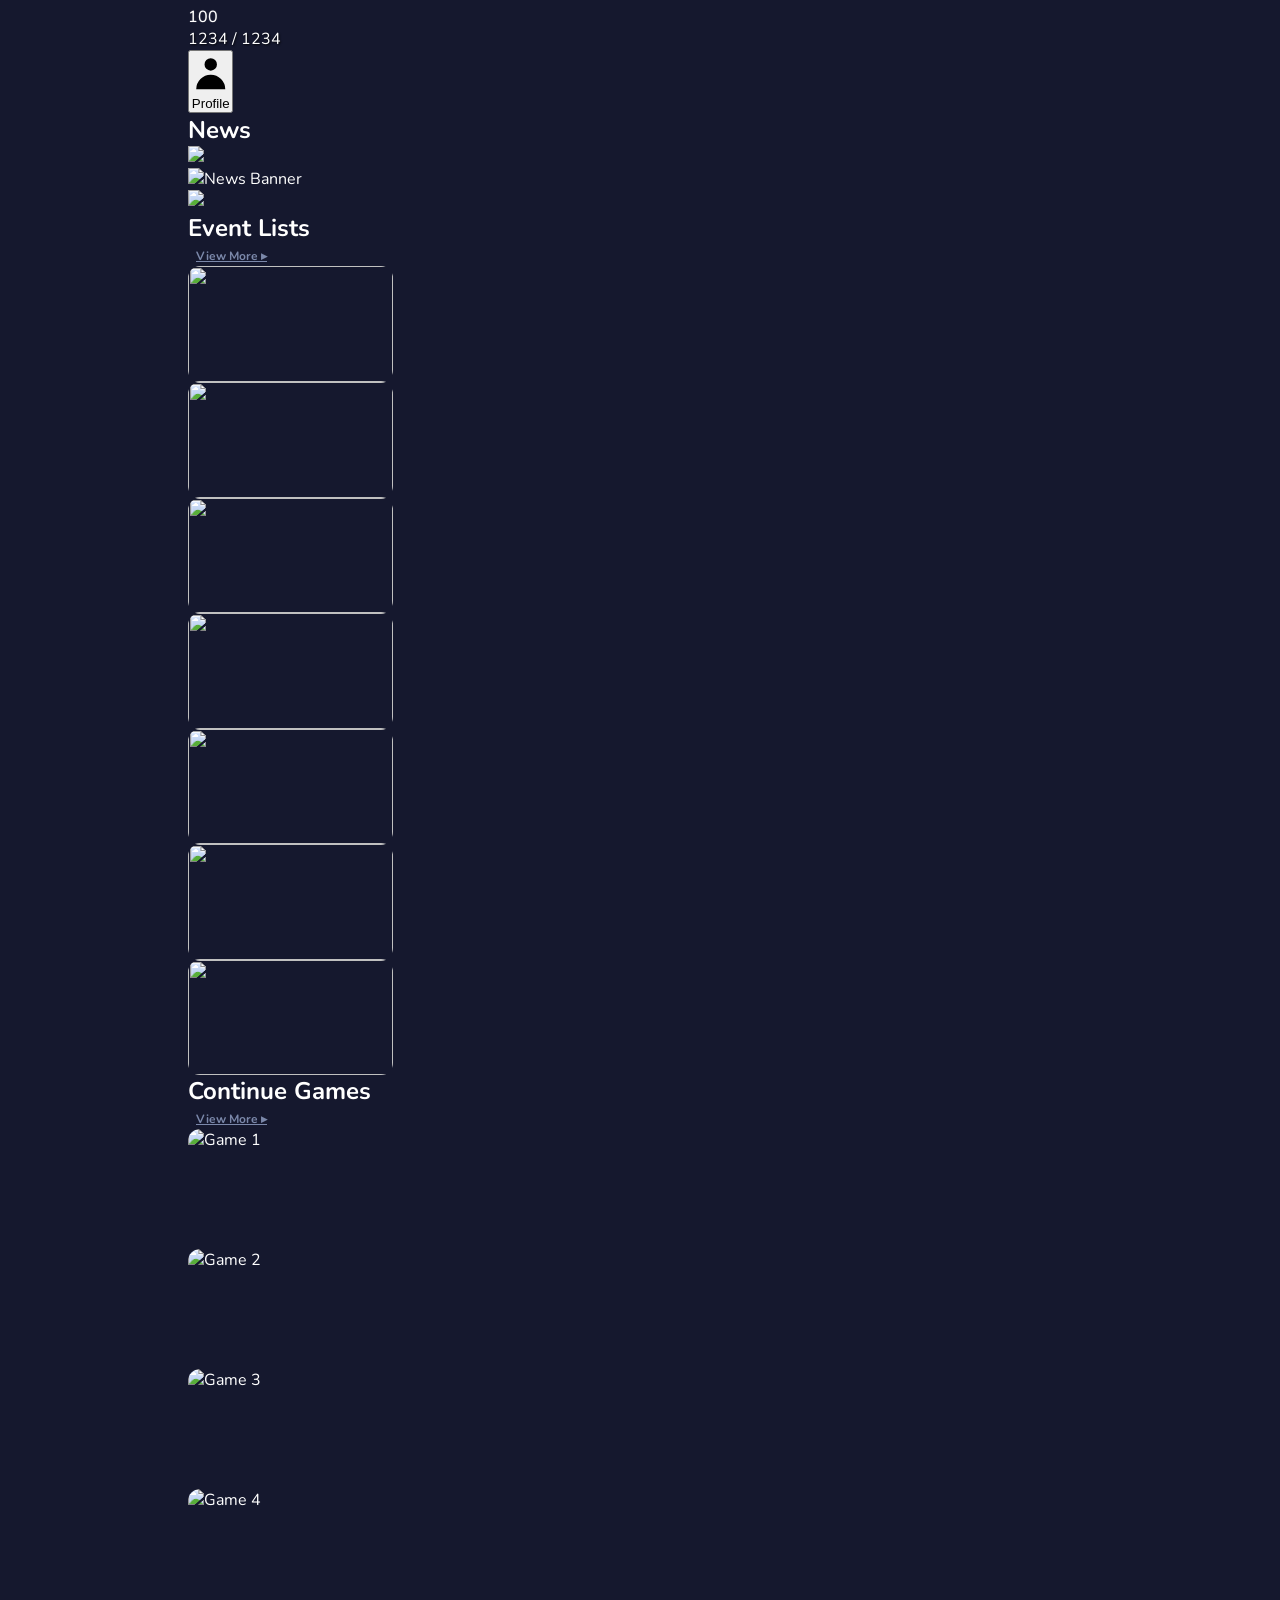
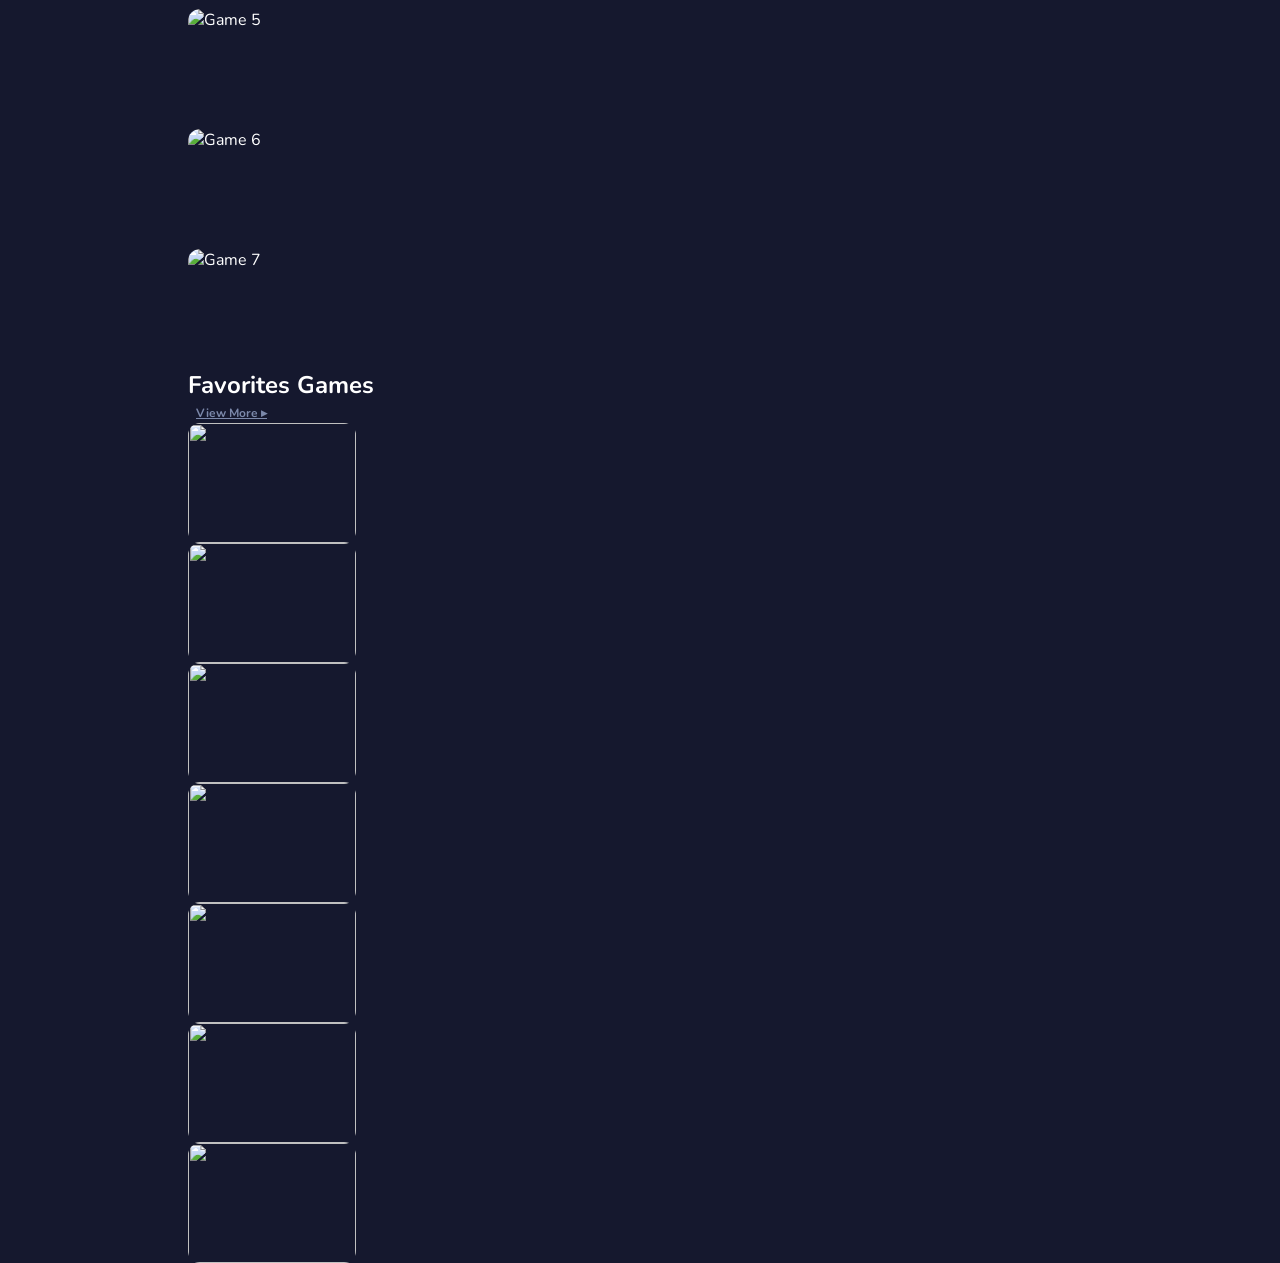
==== commit ff592423: "調整首頁間距" ====
--- a/index.html
+++ b/index.html
@@ -13,274 +13,320 @@
   </script>
   <style>
     *,*::before,*::after{box-sizing:border-box;margin:0;padding:0}
-    html{font-size:18px}
-    body{font-family:'Nunito',sans-serif;background:#0f1225;color:#fff;overflow-x:hidden;max-width:100vw}
+    html{font-size:16px}
+    body{font-family:'Nunito',sans-serif;background:#15182e;color:#fff;overflow-x:hidden;max-width:100vw}
     ::-webkit-scrollbar{width:5px;height:5px}
     ::-webkit-scrollbar-track{background:transparent}
     ::-webkit-scrollbar-thumb{background:#4858a8;border-radius:10px}
 
+    /* Sidebar */
     .sidebar-link{transition:all .15s ease;border-radius:8px}
     .sidebar-link:hover{background:rgba(72,88,168,.2)}
     .sidebar-link.active{color:#7c9fff;font-weight:700}
     .nav-icon{width:22px;height:22px;object-fit:contain;border-radius:4px;flex-shrink:0}
 
     /* FULL-COVER IMAGE CARD */
-    .img-card{position:relative;border-radius:16px;overflow:hidden;cursor:pointer;transition:transform .25s ease,box-shadow .25s ease}
+    .img-card{position:relative;border-radius:12px;overflow:hidden;cursor:pointer;transition:transform .25s ease,box-shadow .25s ease}
     .img-card:hover{transform:translateY(-4px) scale(1.015);box-shadow:0 8px 30px rgba(0,0,0,.4)}
     .img-card img.cover{position:absolute;inset:0;width:100%;height:100%;object-fit:cover;transition:transform .4s ease}
     .img-card:hover img.cover{transform:scale(1.08)}
     .img-card .overlay{position:absolute;inset:0;background:linear-gradient(to top,rgba(15,18,37,.85) 0%,rgba(15,18,37,.3) 50%,transparent 100%)}
-    .img-card .label{position:absolute;z-index:2}
-
+    
+    /* Horizontal Scroll */
     .hscroll{overflow-x:auto;scroll-behavior:smooth;-webkit-overflow-scrolling:touch;scroll-snap-type:x mandatory}
-    .hscroll::-webkit-scrollbar{height:3px}
-    .scroll-btn{position:absolute;top:50%;transform:translateY(-50%);width:36px;height:36px;border-radius:50%;background:rgba(15,18,37,.7);backdrop-filter:blur(8px);border:1px solid rgba(255,255,255,.08);display:flex;align-items:center;justify-content:center;cursor:pointer;z-index:5;transition:background .2s}
-    .scroll-btn:hover{background:rgba(72,88,168,.6)}
-
+    .hscroll::-webkit-scrollbar{display:none}
+    
+    .scroll-btn-round{position:absolute;top:50%;transform:translateY(-50%);width:32px;height:32px;border-radius:50%;background:rgba(255,255,255,.8);color:#333;display:flex;align-items:center;justify-content:center;cursor:pointer;z-index:10;transition:background .2s;box-shadow:0 2px 5px rgba(0,0,0,.3)}
+    .scroll-btn-round:hover{background:#fff}
+
+    .scroll-btn-square{position:absolute;top:0;bottom:0;right:0;width:50px;background:linear-gradient(to left, rgba(0,0,0,0.8) 0%, rgba(0,0,0,0.5) 50%, transparent 100%);display:flex;align-items:center;justify-content:center;cursor:pointer;z-index:10;transition:opacity .2s;font-size:24px;border-top-right-radius:12px;border-bottom-right-radius:12px}
+    .scroll-btn-square:hover{background:linear-gradient(to left, rgba(0,0,0,0.9) 0%, rgba(0,0,0,0.6) 50%, transparent 100%);color:#fff;}
+
+    /* Marquee */
     @keyframes marquee{0%{transform:translateX(0)}100%{transform:translateX(-50%)}}
     .marquee-inner{animation:marquee 20s linear infinite}
-    @keyframes float{0%,100%{transform:translateY(0)}50%{transform:translateY(-4px)}}
-    .float-anim{animation:float 3s ease-in-out infinite}
-
-    .hamburger-btn{display:none}
-    .sidebar-overlay{display:none}
+
+    /* Section title "View More" link */
+    .view-more{font-size:12px;font-weight:700;color:#7b88aa;cursor:pointer;transition:color .2s;margin-left:8px;padding-top:2px}
+    .view-more:hover{color:#a9b8eb}
+    
+    /* Layout Constants */
+    .w-sidebar { width: var(--sidebar-w, 188px); transition: width 0.3s cubic-bezier(0.4, 0, 0.2, 1); }
     @media(max-width:1023px){
-      .hamburger-btn{display:flex}
-      #sidebar{transform:translateX(-100%);transition:transform .3s ease}
-      #sidebar.open{transform:translateX(0)}
-      .sidebar-overlay.open{display:block;position:fixed;inset:0;z-index:40;background:rgba(0,0,0,.5)}
-      main{margin-left:0!important}
+        .w-sidebar{width:0}
     }
+    
+    /* Collapsible Logic */
+    body.sidebar-collapsed { --sidebar-w: 72px; }
+    @media(max-width:1023px) { body.sidebar-collapsed { --sidebar-w: 0px; } }
+    
+    body.sidebar-collapsed .nav-text { opacity: 0; pointer-events: none; width: 0; overflow: hidden; display: none; }
+    body.sidebar-collapsed .sidebar-banners-area { display: none; }
+    body.sidebar-collapsed .sidebar-link { justify-content: center !important; padding-left: 0 !important; padding-right: 0 !important; }
+    body.sidebar-collapsed .sidebar-link .nav-icon { margin-right: 0 !important; }
+    body.sidebar-collapsed .sidebar-header { justify-content: center !important; padding-left: 0 !important; padding-right: 0 !important; }
   </style>
 </head>
 <body class="font-body">
 
-  <div id="sidebarOverlay" class="sidebar-overlay" onclick="toggleSidebar()"></div>
-
   <div class="flex min-h-screen">
 
-    <!-- ========== SIDEBAR ========== -->
-    <aside id="sidebar" class="w-[180px] bg-sp-sidebar fixed top-0 left-0 bottom-0 z-50 flex flex-col border-r border-sp-border/40 overflow-hidden">
-      <div class="flex items-center gap-2 px-4 pt-4 pb-3">
-        <div class="w-9 h-9 rounded-lg bg-sp-panel border border-sp-border flex items-center justify-center text-sm font-black text-white/70">K</div>
-        <div class="leading-none">
-          <div class="text-[13px] font-black tracking-widest bg-gradient-to-r from-amber-400 via-rose-400 to-cyan-400 bg-clip-text text-transparent">STAR</div>
-          <div class="text-[13px] font-black tracking-widest bg-gradient-to-r from-cyan-400 via-emerald-400 to-amber-400 bg-clip-text text-transparent">PARTY</div>
-        </div>
+    <!-- ========== SIDEBAR (188px per Figma) ========== -->
+    <aside id="sidebar" class="w-sidebar fixed top-0 left-0 bottom-0 z-50 flex flex-col bg-[#1c203b] border-r border-sp-border/40 overflow-hidden shrink-0">
+      <div class="sidebar-header flex items-center gap-2 px-4 pt-4 pb-3 border-b border-indigo-500/20">
+        <button class="w-[32px] h-[32px] hover:brightness-125 transition focus:outline-none flex-shrink-0" onclick="document.body.classList.toggle('sidebar-collapsed')">
+            <img src="./assets/images/nav/game_other_btn_n.png" class="w-full h-full object-contain" alt="Toggle Menu">
+        </button>
       </div>
-      <nav class="flex-1 overflow-y-auto px-2 py-1 text-[16px] space-y-[3px]">
-        <a href="index.html" class="sidebar-link active flex items-center gap-3 px-3 py-[8px]"><img src="./assets/images/icons/home.png" alt="" class="nav-icon"><span>Home</span></a>
-        <a href="game-info.html" class="sidebar-link flex items-center gap-3 px-3 py-[8px] text-sp-label"><img src="./assets/images/icons/games.png" alt="" class="nav-icon opacity-70"><span>Games</span></a>
-        <a href="character.html" class="sidebar-link flex items-center gap-3 px-3 py-[8px] text-sp-label"><img src="./assets/images/icons/character.png" alt="" class="nav-icon opacity-70"><span>Character</span></a>
-        <a href="#" class="sidebar-link flex items-center gap-3 px-3 py-[8px] text-sp-label"><img src="./assets/images/icons/gacha.png" alt="" class="nav-icon opacity-70"><span>Gacha</span></a>
-        <a href="shop.html" class="sidebar-link flex items-center gap-3 px-3 py-[8px] text-sp-label"><img src="./assets/images/icons/shop.png" alt="" class="nav-icon opacity-70"><span>Shop</span></a>
-        <a href="#" class="sidebar-link flex items-center gap-3 px-3 py-[8px] text-sp-label"><img src="./assets/images/icons/rank.png" alt="" class="nav-icon opacity-70"><span>Rank</span></a>
-        <a href="#" class="sidebar-link flex items-center gap-3 px-3 py-[8px] text-sp-label"><img src="./assets/images/icons/starcards.png" alt="" class="nav-icon opacity-70"><span>StarCards</span></a>
-        <a href="#" class="sidebar-link flex items-center gap-3 px-3 py-[8px] text-sp-label"><img src="./assets/images/icons/playground.png" alt="" class="nav-icon opacity-70"><span>PlayGround</span></a>
-        <a href="#" class="sidebar-link flex items-center gap-3 px-3 py-[8px] text-sp-label"><img src="./assets/images/icons/event.png" alt="" class="nav-icon opacity-70"><span>EventCenter</span></a>
-        <a href="#" class="sidebar-link flex items-center gap-3 px-3 py-[8px] text-sp-label"><img src="./assets/images/icons/reward.png" alt="" class="nav-icon opacity-70"><span>RewardCenter</span></a>
-        <a href="#" class="sidebar-link flex items-center gap-3 px-3 py-[8px] text-sp-label"><img src="./assets/images/icons/achievement.png" alt="" class="nav-icon opacity-70"><span>Achievement</span></a>
-        <a href="#" class="sidebar-link flex items-center gap-3 px-3 py-[8px] text-sp-label"><img src="./assets/images/icons/inventory.png" alt="" class="nav-icon opacity-70"><span>Inventory</span></a>
-        <div class="border-t border-white/5 my-2"></div>
-        <a href="#" class="sidebar-link flex items-center gap-3 px-3 py-[8px] text-sp-label"><img src="./assets/images/icons/action.png" alt="" class="nav-icon opacity-70"><span>Action</span></a>
-        <a href="#" class="sidebar-link flex items-center gap-3 px-3 py-[8px] text-sp-label"><img src="./assets/images/icons/match.png" alt="" class="nav-icon opacity-70"><span>Match</span></a>
-        <a href="#" class="sidebar-link flex items-center gap-3 px-3 py-[8px] text-sp-label"><img src="./assets/images/icons/puzzle.png" alt="" class="nav-icon opacity-70"><span>Puzzle</span></a>
-        <a href="#" class="sidebar-link flex items-center gap-3 px-3 py-[8px] text-sp-label"><img src="./assets/images/icons/multiplayer.png" alt="" class="nav-icon opacity-70"><span>Multiplayer</span></a>
+      <nav class="flex-1 overflow-y-auto px-1.5 py-2 text-[14px] space-y-[1px]" style="font-family: 'Horizontal', sans-serif;">
+        <a href="index.html" class="sidebar-link active flex items-center gap-3 px-3 py-[8px] bg-[#2a2d5e]/40 rounded-lg"><img src="./assets/images/icons/icon_home_o.png" alt="" class="nav-icon"><span class="nav-text">Home</span></a>
+        <a href="game-info.html" class="sidebar-link flex items-center gap-3 px-3 py-[8px] text-[#ffffff]"><img src="./assets/images/icons/icon_game.png" alt="" class="nav-icon"><span class="nav-text">Games</span></a>
+        <a href="character.html" class="sidebar-link flex items-center gap-3 px-3 py-[8px] text-[#ffffff]"><img src="./assets/images/icons/icon_Character.png" alt="" class="nav-icon"><span class="nav-text">Character</span></a>
+        <a href="#" class="sidebar-link flex items-center gap-3 px-3 py-[8px] text-[#ffffff]"><img src="./assets/images/icons/icon-gacha.png" alt="" class="nav-icon"><span class="nav-text">Gacha</span></a>
+        <a href="shop.html" class="sidebar-link flex items-center gap-3 px-3 py-[8px] text-[#ffffff]"><img src="./assets/images/icons/icon_Shop.png" alt="" class="nav-icon"><span class="nav-text">Shop</span></a>
+        <a href="#" class="sidebar-link flex items-center gap-3 px-3 py-[8px] text-[#ffffff]"><img src="./assets/images/icons/icon_Rank.png" alt="" class="nav-icon"><span class="nav-text">Rank</span></a>
+        <a href="#" class="sidebar-link flex items-center gap-3 px-3 py-[8px] text-[#ffffff]"><img src="./assets/images/icons/icon_StarCards.png" alt="" class="nav-icon"><span class="nav-text">StarCards</span></a>
+        <a href="#" class="sidebar-link flex items-center gap-3 px-3 py-[8px] text-[#ffffff]"><img src="./assets/images/icons/icon_PlayGround.png" alt="" class="nav-icon"><span class="nav-text">Play Ground</span></a>
+        <a href="#" class="sidebar-link flex items-center gap-3 px-3 py-[8px] text-[#ffffff]"><img src="./assets/images/icons/icon_DailyRewards.png" alt="" class="nav-icon"><span class="nav-text">Daily Rewards</span></a>
+        <a href="#" class="sidebar-link flex items-center gap-3 px-3 py-[8px] text-[#ffffff]"><img src="./assets/images/icons/icon_RewardCenter.png" alt="" class="nav-icon"><span class="nav-text">Reward Center</span></a>
+        <a href="#" class="sidebar-link flex items-center gap-3 px-3 py-[8px] text-[#ffffff]"><img src="./assets/images/icons/icon_Achievement.png" alt="" class="nav-icon"><span class="nav-text">Achievement</span></a>
+        <a href="#" class="sidebar-link flex items-center gap-3 px-3 py-[8px] text-[#ffffff]"><img src="./assets/images/icons/icon_Inventory.png" alt="" class="nav-icon"><span class="nav-text">Inventory</span></a>
+        
+        <div class="h-[1px] w-[80%] mx-auto bg-white/10 my-1"></div>
+        
+        <a href="#" class="sidebar-link flex items-center gap-3 px-3 py-[8px] text-[#ffffff]"><img src="./assets/images/icons/icon_Action.png" alt="" class="nav-icon"><span class="nav-text">Action</span></a>
+        <a href="#" class="sidebar-link flex items-center gap-3 px-3 py-[8px] text-[#ffffff]"><img src="./assets/images/icons/icon_Match.png" alt="" class="nav-icon"><span class="nav-text">Match</span></a>
+        <a href="#" class="sidebar-link flex items-center gap-3 px-3 py-[8px] text-[#ffffff]"><img src="./assets/images/icons/icon_Puzzle.png" alt="" class="nav-icon"><span class="nav-text">Puzzle</span></a>
+        <a href="#" class="sidebar-link flex items-center gap-3 px-3 py-[8px] text-[#ffffff]"><img src="./assets/images/icons/icon_Multiplayer.png" alt="" class="nav-icon"><span class="nav-text">Multiplayer</span></a>
+        <a href="#" class="sidebar-link flex items-center gap-3 px-3 py-[8px] text-[#ffffff]"><img src="./assets/images/icons/icon_Others.png" alt="" class="nav-icon"><span class="nav-text">Others</span></a>
       </nav>
-      <div class="px-2 pb-3 space-y-2">
-        <div class="float-anim rounded-lg h-[48px] bg-gradient-to-r from-indigo-600 to-purple-600 flex items-center justify-center cursor-pointer text-[14px] font-bold overflow-hidden">⭐ ALL-STARS</div>
-        <div class="float-anim rounded-lg h-[48px] bg-gradient-to-r from-purple-600 to-pink-600 flex items-center justify-center cursor-pointer text-[14px] font-bold overflow-hidden" style="animation-delay:.4s">⭐ ALL-STARS</div>
-        <div class="float-anim rounded-lg h-[48px] bg-gradient-to-r from-pink-600 to-red-500 flex items-center justify-center cursor-pointer text-[14px] font-bold overflow-hidden" style="animation-delay:.8s">⭐ ALL-STARS</div>
+      <!-- Bottom Side Banners -->
+      <div class="px-2 pb-4 space-y-2 sidebar-banners-area">
+        <div class="rounded-lg relative overflow-hidden cursor-pointer shadow-md transition transform hover:scale-[1.02]">
+            <img src="./assets/images/sidebar_banner_1.png" class="w-full h-auto block">
+        </div>
+        <div class="rounded-lg relative overflow-hidden cursor-pointer shadow-md transition transform hover:scale-[1.02]">
+            <img src="./assets/images/sidebar_banner_2.png" class="w-full h-auto block">
+        </div>
       </div>
     </aside>
 
     <!-- ========== MAIN ========== -->
-    <main class="flex-1 ml-0 lg:ml-[180px] min-h-screen flex flex-col overflow-x-hidden">
-
-      <!-- Top Bar -->
-      <header class="sticky top-0 z-40 bg-sp-bg/85 backdrop-blur-xl border-b border-sp-border/30">
-        <div class="flex items-center px-3 md:px-4 py-2 gap-2 md:gap-3">
-          <button class="hamburger-btn w-8 h-8 rounded-lg bg-sp-panel items-center justify-center" onclick="toggleSidebar()"><span class="text-white text-sm">☰</span></button>
-          <div class="flex-1 flex items-center bg-indigo-800/40 rounded-full px-2 md:px-3 py-1.5 mr-1 md:mr-3 overflow-hidden">
-            <div class="w-5 h-5 md:w-6 md:h-6 rounded-full bg-indigo-700 flex items-center justify-center flex-shrink-0 mr-1.5 md:mr-2 overflow-hidden">
-              <img src="./assets/images/icons/event.png" alt="" class="w-3 h-3 object-contain">
-            </div>
-            <div class="overflow-hidden flex-1 whitespace-nowrap">
-              <span class="marquee-inner inline-block text-[15px] md:text-[17px]">System Announcement: 123 Test~~~Test 123!!! &nbsp;&nbsp;&nbsp;&nbsp;&nbsp; System Announcement: 123 Test~~~Test 123!!!</span>
+    <main class="flex-1 min-h-screen flex flex-col bg-[#15182e] pb-10" style="margin-left: var(--sidebar-w, 188px); transition: margin-left 0.3s cubic-bezier(0.4, 0, 0.2, 1);">
+
+      <!-- Top Bar (Shared) -->
+      <header class="sticky top-0 z-40 w-full bg-[#1c203b]/95 backdrop-blur-sm border-b border-[#282d56] h-[60px] flex items-center">
+        <div class="flex items-center justify-between w-full px-4 gap-3">
+          <!-- Mobile Hamburger -->
+          <button class="hamburger-btn w-8 h-8 rounded-lg bg-[#2e3163] flex items-center justify-center lg:hidden shrink-0" onclick="document.getElementById('sidebar').classList.toggle('open'); document.getElementById('sidebarOverlay') && document.getElementById('sidebarOverlay').classList.toggle('open');">
+             <span class="text-white text-sm">☰</span>
+          </button>
+          
+          <!-- Marquee Announcement (Centered visually) -->
+          <div class="flex-1 flex justify-center min-w-0">
+            <div class="w-full max-w-[800px] flex items-center bg-[#101227] rounded-full px-3 py-1.5 border border-white/5 overflow-hidden shadow-inner">
+              <div class="w-5 h-5 flex items-center justify-center flex-shrink-0 mr-2 drop-shadow-sm">
+                  <img src="./assets/images/nav_broadcast.png" class="w-full h-full object-contain" alt="Broadcast">
+              </div>
+              <div class="overflow-hidden flex-1 whitespace-nowrap text-[#ffffff] font-semibold text-[13px]">
+                <span class="marquee-inner inline-block tracking-wider">System Announcement: 123 Test~~~Test 123!!! &nbsp;&nbsp;&nbsp;&nbsp;&nbsp; System Announcement: 123 Test~~~Test 123!!!</span>
+              </div>
             </div>
           </div>
-          <button class="w-7 h-7 md:w-8 md:h-8 rounded-lg bg-sp-panel hover:bg-sp-hover transition flex items-center justify-center"><img src="./assets/images/icons/multiplayer.png" alt="Chat" class="w-3.5 h-3.5 object-contain"></button>
-          <button class="w-7 h-7 md:w-8 md:h-8 rounded-lg bg-sp-panel hover:bg-sp-hover transition flex items-center justify-center"><img src="./assets/images/icons/reward.png" alt="Mail" class="w-3.5 h-3.5 object-contain"></button>
-          <button class="w-7 h-7 md:w-8 md:h-8 rounded-lg bg-sp-panel hover:bg-sp-hover transition flex items-center justify-center"><img src="./assets/images/icons/gacha.png" alt="Settings" class="w-3.5 h-3.5 object-contain"></button>
+
+          <!-- Top Right Action Icons -->
+          <div class="flex items-center gap-3 lg:gap-5 ml-4 shrink-0">
+             <button class="w-[24px] h-[24px] lg:w-[28px] lg:h-[28px] hover:scale-110 transition hover:brightness-125 focus:outline-none"><img src="./assets/images/nav_message.png" class="w-full h-full object-contain" alt="Messages"></button>
+             <button class="w-[24px] h-[24px] lg:w-[28px] lg:h-[28px] hover:scale-110 transition hover:brightness-125 focus:outline-none"><img src="./assets/images/nav_mail.png" class="w-full h-full object-contain" alt="Mail"></button>
+             <button class="w-[24px] h-[24px] lg:w-[28px] lg:h-[28px] hover:scale-110 transition hover:brightness-125 focus:outline-none"><img src="./assets/images/nav_settings.png" class="w-full h-full object-contain" alt="Settings"></button>
+          </div>
         </div>
       </header>
 
-      <!-- Content -->
-      <div class="flex-1 p-3 md:p-4 lg:p-6 space-y-5 md:space-y-7 lg:space-y-10">
-
-        <!-- ROW 1: Information + News -->
-        <div class="grid grid-cols-1 md:grid-cols-12 gap-3 md:gap-4">
-          <!-- Information (Player Card) -->
-          <div class="md:col-span-4">
-            <h2 class="text-lg md:text-xl font-bold mb-2 md:mb-3 text-white/90">Information</h2>
-            <div class="img-card h-[250px] md:h-[310px]">
-              <img src="./assets/images/hero-character.png" alt="Player Character" class="cover">
-              <div class="overlay"></div>
-              <div class="label bottom-3 left-3 right-3 flex items-center gap-2.5">
-                <div class="relative flex-shrink-0">
-                  <div class="w-10 h-10 md:w-11 md:h-11 rounded-full border-2 border-sp-gold overflow-hidden bg-sp-card">
-                    <img src="./assets/images/hero-character.png" alt="Avatar" class="w-full h-full object-cover">
-                  </div>
-                  <div class="absolute -bottom-1 -right-1 w-5 h-5 rounded-full bg-green-400 border border-sp-bg flex items-center justify-center text-[7px]">🌱</div>
+      <!-- ========== LAYOUT CONTAINER (Padding Top/Bot 16px, Left/Right 16px) ========== -->
+      <div class="p-4 flex flex-col gap-6 w-full max-w-[1720px] mx-auto overflow-hidden">
+
+        <!-- ＝＝＝＝ TOP ROW (2 Columns - Info & News+Events) ＝＝＝＝ -->
+        <div class="flex gap-4 w-full">
+            
+            <!-- LEFT COLUMN: Information (Doll Box) -->
+            <div class="w-[344px] flex-shrink-0 flex flex-col gap-2">
+                <h2 class="text-[18px] font-extrabold text-[#f1f2f6] px-1">Information</h2>
+                <!-- Doll Card -->
+                <div class="flex-1 rounded-2xl flex flex-col bg-[#2e3163] relative overflow-hidden shadow-xl min-h-[300px]">
+                    <!-- Image Area -->
+                    <div class="relative w-full h-[72%] bg-gradient-to-b from-orange-400 to-orange-300 pattern-dots overflow-hidden rounded-b-xl border-b border-black/10 z-10">
+                        <!-- Simulated character cover image -->
+                        <img src="./assets/images/左上角.png" alt="Doll" class="absolute inset-0 w-full h-full object-cover">
+                    </div>
+                    
+                    <!-- Profile Info Area -->
+                    <div class="relative flex-1 bg-[#282a5d] px-4 pt-1 pb-3 flex items-center shadow-inner z-20">
+                        <!-- Avatar -->
+                        <div class="absolute -top-[34px] left-3 w-[64px] h-[64px] rounded-full border-[3px] border-[#fbbf24] bg-white overflow-hidden shadow-[0_4px_10px_rgba(0,0,0,0.5)] z-30">
+                            <!-- Avatar placeholder -->
+                            <img src="./assets/images/左上角.png" class="w-full h-full object-cover">
+                        </div>
+
+                        <!-- User details -->
+                        <div class="flex-1 pl-[70px] flex flex-col justify-center h-full pt-1">
+                            <h3 class="font-extrabold text-[20px] text-white leading-none">User Name</h3>
+                            <!-- Progress XP Bar -->
+                            <div class="relative h-[12px] bg-[#1a1c3b] rounded-full flex items-center mt-[10px] w-[130px] border border-black/30">
+                                <!-- Level Star -->
+                                <div class="absolute -left-[14px] top-1/2 -translate-y-1/2 flex items-center justify-center w-[30px] h-[30px] drop-shadow-md z-10">
+                                    <svg viewBox="0 0 24 24" fill="currentColor" class="text-amber-500 w-full h-full drop-shadow"><polygon points="12 2 15.09 8.26 22 9.27 17 14.14 18.18 21.02 12 17.77 5.82 21.02 7 14.14 2 9.27 8.91 8.26 12 2"></polygon></svg>
+                                    <span class="absolute text-[10px] font-black text-[#5e2d09] tracking-tighter mt-0.5" style="text-shadow: 0 0 1px rgba(255,255,255,0.5)">100</span>
+                                </div>
+                                <!-- Bar Fill -->
+                                <div class="h-full bg-gradient-to-r from-amber-200 to-amber-500 rounded-full" style="width: 75%;"></div>
+                                <!-- Bar Text -->
+                                <div class="absolute inset-0 flex items-center justify-center text-[8px] font-black text-white/90" style="text-shadow: 1px 1px 2px rgba(0,0,0,0.8)">1234 / 1234</div>
+                            </div>
+                        </div>
+
+                        <!-- Profile Button -->
+                        <button class="ml-2 flex flex-col items-center justify-center bg-[#424578] hover:bg-[#525691] border border-[#5d609a] text-white rounded-full px-3 py-1.5 shadow-sm transition">
+                            <span class="text-[12px] font-bold flex items-center gap-1">
+                                <svg class="w-3.5 h-3.5 text-white/80" fill="currentColor" viewBox="0 0 20 20"><path fill-rule="evenodd" d="M10 9a3 3 0 100-6 3 3 0 000 6zm-7 9a7 7 0 1114 0H3z" clip-rule="evenodd"></path></svg>
+                                Profile
+                            </span>
+                        </button>
+                    </div>
                 </div>
-                <div class="flex-1 min-w-0">
-                  <p class="font-bold text-sm md:text-base leading-tight truncate">User Name</p>
-                  <p class="text-[13px] md:text-[14px] text-sp-gold leading-tight">⭐⭐ +$&*_$&*_</p>
+            </div>
+
+            <!-- RIGHT COLUMN: News + Event Lists -->
+            <div class="flex-1 flex flex-col gap-4 min-w-0">
+                <!-- News -->
+                <div class="flex flex-col gap-2">
+                    <h2 class="text-[18px] font-extrabold text-[#f1f2f6] px-1">News</h2>
+                    <!-- News Carousel -->
+                    <div class="relative w-full h-[184px] bg-[#1a1c3b] rounded-2xl overflow-hidden shadow-lg flex items-center justify-center">
+                        <!-- Peeking Left Image -->
+                        <div class="absolute left-[-200px] top-0 bottom-0 w-[400px] opacity-20 transform scale-90 blur-[2px] transition pointer-events-none">
+                            <img src="./assets/images/news-main.png" class="w-full h-full object-cover rounded-xl">
+                        </div>
+                        <!-- Main Central Banner -->
+                        <div class="relative w-full h-full max-w-[950px] mx-auto rounded-xl overflow-hidden shadow-2xl z-10 transition-transform">
+                            <img src="./assets/images/news-main.png" alt="News Banner" class="w-full h-full object-cover object-center">
+                            <!-- Dots -->
+                            <div class="absolute bottom-2 left-1/2 -translate-x-1/2 flex gap-1.5">
+                                <div class="w-2 h-2 rounded-full bg-white shadow"></div>
+                                <div class="w-2 h-2 rounded-full bg-white/40 shadow"></div>
+                                <div class="w-2 h-2 rounded-full bg-white/40 shadow"></div>
+                            </div>
+                        </div>
+                        <!-- Peeking Right Image -->
+                        <div class="absolute right-[-200px] top-0 bottom-0 w-[400px] opacity-20 transform scale-90 blur-[2px] transition pointer-events-none">
+                            <img src="./assets/images/news-main.png" class="w-full h-full object-cover rounded-xl">
+                        </div>
+
+                        <!-- Left / Right Nav Buttons -->
+                        <button class="scroll-btn-round left-4"><span class="font-bold text-[14px] opacity-80">◀</span></button>
+                        <button class="scroll-btn-round right-4"><span class="font-bold text-[14px] opacity-80">▶</span></button>
+                    </div>
                 </div>
-                <button class="flex items-center gap-1 bg-white text-sp-bg px-3 md:px-3.5 py-1.5 rounded-full text-[13px] md:text-[14px] font-bold hover:bg-gray-200 transition flex-shrink-0 shadow-lg">✏️ Edit</button>
-              </div>
-            </div>
-          </div>
-          <!-- News (Bento grid) -->
-          <div class="md:col-span-8">
-            <h2 class="text-lg md:text-xl font-bold mb-2 md:mb-3 text-white/90">News</h2>
-            <div class="grid grid-cols-2 lg:grid-cols-12 gap-2 md:gap-2.5 h-auto lg:h-[310px]">
-              <div class="col-span-2 lg:col-span-7 img-card h-[180px] lg:h-auto">
-                <img src="./assets/images/news-main.png" alt="bloxd.io" class="cover">
-                <div class="overlay"></div>
-                <span class="label bottom-3 left-3 text-2xl md:text-3xl font-black drop-shadow-lg">bloxd.io</span>
-              </div>
-              <div class="col-span-2 lg:col-span-5 grid grid-rows-2 gap-2 md:gap-2.5">
-                <div class="grid grid-cols-2 gap-2 md:gap-2.5">
-                  <div class="img-card h-[80px] md:h-auto"><img src="./assets/images/game-grassland.png" alt="GrassLand" class="cover"><div class="overlay"></div><span class="label bottom-1.5 left-2 text-[13px] md:text-[14px] font-bold drop-shadow">GrassLand</span></div>
-                  <div class="img-card h-[80px] md:h-auto"><img src="./assets/images/game-find-diff.png" alt="Find the Differences" class="cover"><div class="overlay"></div><span class="label bottom-1.5 left-2 text-[13px] md:text-[14px] font-bold drop-shadow">Find the Differences</span></div>
+
+                <!-- Event Lists -->
+                <div class="flex flex-col gap-2 flex-1">
+                    <div class="flex items-center gap-2 px-1">
+                        <h2 class="text-[18px] font-extrabold text-[#f1f2f6]">Event Lists</h2>
+                        <a href="#" class="view-more">View More ▸</a>
+                    </div>
+                    <!-- Horizontal Scroll Row -->
+                    <div class="relative flex-1">
+                        <div id="eventScroll" class="hscroll flex gap-4 w-full h-full pb-1 items-stretch">
+                            <!-- Event cards rendered via JS to match Figma full cover style -->
+                        </div>
+                    </div>
                 </div>
-                <div class="grid grid-cols-3 gap-2 md:gap-2.5">
-                  <div class="img-card h-[70px] md:h-auto"><img src="./assets/images/games/join-clash.png" alt="TrailHero" class="cover"><div class="overlay"></div><span class="label bottom-1.5 inset-x-0 text-center text-[13px] md:text-[14px] font-black drop-shadow">TrailHero</span></div>
-                  <div class="img-card h-[70px] md:h-auto"><img src="./assets/images/games/pet-kingdom.png" alt="Merge Munch" class="cover"><div class="overlay"></div><span class="label bottom-1.5 inset-x-0 text-center text-[12px] md:text-[13px] font-bold uppercase tracking-wider drop-shadow">Merge Munch</span></div>
-                  <div class="img-card h-[70px] md:h-auto"><img src="./assets/images/games/pixel-world.png" alt="Cauliflower" class="cover"><div class="overlay"></div><span class="label bottom-1.5 inset-x-0 text-center text-[12px] md:text-[13px] font-bold uppercase drop-shadow">Cauliflower</span></div>
-                </div>
-              </div>
-            </div>
-          </div>
-        </div>
-
-        <!-- ROW 2: Event Lists — FULL-COVER IMAGE CARDS -->
-        <div>
-          <h2 class="text-sm md:text-base font-bold mb-2 md:mb-3 text-white/90">Event Lists</h2>
-          <div class="relative">
-            <div id="eventScroll" class="hscroll flex gap-2.5 md:gap-3 pb-1"></div>
-            <button onclick="document.getElementById('eventScroll').scrollBy({left:400,behavior:'smooth'})" class="scroll-btn right-0"><span class="text-xs">▶</span></button>
-          </div>
-        </div>
-
-        <!-- ROW 3: Banner + Categories — FULL-COVER IMAGE CARDS -->
-        <div class="grid grid-cols-1 lg:grid-cols-12 gap-3 md:gap-4">
-          <div class="lg:col-span-4">
-            <h2 class="text-lg md:text-xl font-bold mb-2 md:mb-3 text-white/90">Banner</h2>
-            <div class="img-card h-[90px] md:h-[110px]">
-              <img src="./assets/images/games/clash-quest.png" alt="Clash Quest" class="cover">
-              <div class="overlay"></div>
-              <div class="label bottom-0 left-0 right-0 p-3 md:p-4 flex items-center gap-3 md:gap-4">
-                <div class="w-[50px] h-[50px] md:w-[60px] md:h-[60px] rounded-xl bg-white/15 backdrop-blur-sm flex items-center justify-center flex-shrink-0 shadow-lg border border-white/10">
-                  <span class="font-black text-base md:text-lg drop-shadow">CQ</span>
-                </div>
-                <div>
-                  <p class="font-black text-base md:text-lg tracking-wide leading-tight drop-shadow-lg">CLASH QUEST</p>
-                  <p class="text-[13px] md:text-[14px] text-white/60 mt-0.5">Epic battles await</p>
-                </div>
-              </div>
-            </div>
-          </div>
-          <div class="lg:col-span-8">
-            <h2 class="text-lg md:text-xl font-bold mb-2 md:mb-3 text-white/90 lg:invisible">Categories</h2>
-            <div id="catGrid" class="grid grid-cols-3 sm:grid-cols-5 gap-2 md:gap-3 h-auto lg:h-[110px]"></div>
-          </div>
-        </div>
-
-        <!-- ROW 4: Continue Games — FULL-COVER IMAGE CARDS -->
-        <div>
-          <h2 class="text-sm md:text-base font-bold mb-2 md:mb-3 text-white/90">Continue Games</h2>
-          <div class="relative">
-            <div id="continueScroll" class="hscroll flex gap-2.5 md:gap-3 pb-1"></div>
-            <button onclick="document.getElementById('continueScroll').scrollBy({left:400,behavior:'smooth'})" class="scroll-btn right-0"><span class="text-xs">▶</span></button>
-          </div>
+            </div>
+
+        </div>
+
+
+        <!-- ＝＝＝＝ MIDDLE ROW (Full Width Scroll - Continue Games) ＝＝＝＝ -->
+        <div class="flex flex-col gap-2 w-full mt-2">
+            <div class="flex items-center gap-2 px-1">
+                <h2 class="text-[18px] font-extrabold text-[#f1f2f6]">Continue Games</h2>
+                <a href="#" class="view-more">View More ▸</a>
+            </div>
+            <div class="relative w-full">
+                <div id="continueScroll" class="hscroll flex gap-4 w-full pb-1"></div>
+                <button onclick="document.getElementById('continueScroll').scrollBy({left:500,behavior:'smooth'})" class="scroll-btn-square right-0 text-white font-bold pb-1">›</button>
+            </div>
+        </div>
+
+        <!-- ＝＝＝＝ BOTTOM ROW (Full Width Scroll - Favorites Games) ＝＝＝＝ -->
+        <div class="flex flex-col gap-2 w-full mt-1">
+            <div class="flex items-center gap-2 px-1">
+                <h2 class="text-[18px] font-extrabold text-[#f1f2f6]">Favorites Games</h2>
+                <a href="#" class="view-more">View More ▸</a>
+            </div>
+            <div class="relative w-full">
+                <div id="favScroll" class="hscroll flex gap-4 w-full pb-2"></div>
+                <button onclick="document.getElementById('favScroll').scrollBy({left:500,behavior:'smooth'})" class="scroll-btn-square right-0 text-white font-bold pb-2">›</button>
+            </div>
         </div>
 
       </div>
     </main>
   </div>
 
+  <!-- Javascript for Dynamic Rendering -->
   <script>
-    function toggleSidebar(){document.getElementById('sidebar').classList.toggle('open');document.getElementById('sidebarOverlay').classList.toggle('open')}
-
-    /* ── Event Cards: Full-Cover Image Cards ── */
+    /* ========== Event Lists (Render Full-Cover Figma Style) ========== */
     const events=[
-      {name:"Spring Fest", status:"Active",      sColor:"bg-green-500", img:"./assets/images/events/spring-fest.png"},
-      {name:"Time Warp",   status:"Limited Time", sColor:"bg-red-500",   img:"./assets/images/events/time-warp.png"},
-      {name:"Star Crown",  status:"Active",      sColor:"bg-green-500", img:"./assets/images/events/star-crown.png"},
-      {name:"Arena Blitz",  status:"Active",     sColor:"bg-green-500", img:"./assets/images/events/arena-blitz.png"},
-      {name:"Cosmic Race",  status:"Active",     sColor:"bg-green-500", img:"./assets/images/events/cosmic-race.png"},
-      {name:"Frost Event",  status:"Limited Time",sColor:"bg-red-500",   img:"./assets/images/events/frost.png"},
-      {name:"Lucky Draw",   status:"Active",     sColor:"bg-green-500", img:"./assets/images/events/lucky-draw.png"},
-      {name:"Galaxy Tour",  status:"Active",     sColor:"bg-green-500", img:"./assets/images/events/galaxy-tour.png"},
+      {img:"./assets/images/event_list_1.png"},
+      {img:"./assets/images/event_list_2.png"},
+      {img:"./assets/images/event_list_3.png"},
+      {img:"./assets/images/event_list_1.png"},
+      {img:"./assets/images/event_list_2.png"},
+      {img:"./assets/images/event_list_3.png"},
+      {img:"./assets/images/event_list_1.png"}
     ];
     const eCont=document.getElementById('eventScroll');
     events.forEach(ev=>{
       eCont.innerHTML+=`
-        <div class="img-card flex-shrink-0 w-[190px] sm:w-[210px] md:w-[240px]" style="scroll-snap-align:start">
-          <div class="h-[130px] md:h-[155px] relative overflow-hidden">
-            <img src="${ev.img}" alt="${ev.name}" class="cover">
-            <div class="overlay"></div>
-            <span class="label top-3 left-3 text-[15px] md:text-[16px] font-black drop-shadow-lg text-white/90">${ev.name}</span>
-          </div>
-          <div class="bg-sp-card py-2.5 flex justify-center rounded-b-xl">
-            <span class="px-4 py-[5px] ${ev.sColor} rounded text-[14px] md:text-[15px] font-bold">${ev.status}</span>
-          </div>
+        <div class="img-card shrink-0 shadow-lg" style="width:calc(20% - 13px); min-width:180px; aspect-ratio:16/9;">
+           <img src="${ev.img}" class="cover">
         </div>`;
     });
 
-    /* ── Category Cards: Full-Cover Image Cards ── */
-    const categories=[
-      {name:"Action",      img:"./assets/images/categories/action.png"},
-      {name:"Match",       img:"./assets/images/categories/match.png"},
-      {name:"Puzzle",      img:"./assets/images/categories/puzzle.png"},
-      {name:"Multiplayer", img:"./assets/images/categories/multiplayer.png"},
-      {name:"Others",      img:"./assets/images/categories/others.png"},
-    ];
-    const catCont=document.getElementById('catGrid');
-    categories.forEach(c=>{
-      catCont.innerHTML+=`
-        <div class="img-card h-[80px] md:h-full">
-          <img src="${c.img}" alt="${c.name}" class="cover">
-          <div class="overlay"></div>
-          <span class="label bottom-2 inset-x-0 text-center text-[15px] md:text-base font-bold drop-shadow-lg">${c.name}</span>
-        </div>`;
-    });
-
-    /* ── Continue Games: Full-Cover Image Cards ── */
+    /* ========== Continue Games (Clean Rectangle Images) ========== */
     const games=[
-      {name:"Hero Adventure",   img:"./assets/images/games/hero-adventure.png"},
-      {name:"Smart Buddy",      img:"./assets/images/games/smart-buddy.png"},
-      {name:"Pixel World",      img:"./assets/images/games/pixel-world.png"},
-      {name:"Jigpic Solitaire", img:"./assets/images/games/jigpic-solitaire.png"},
-      {name:"Join Clash",       img:"./assets/images/games/join-clash.png"},
-      {name:"Word Master",      img:"./assets/images/games/word-master.png"},
-      {name:"Galaxy Quest",     img:"./assets/images/games/galaxy-quest.png"},
-      {name:"Pet Kingdom",      img:"./assets/images/games/pet-kingdom.png"},
-      {name:"Speed Racer",      img:"./assets/images/games/speed-racer.png"},
+      {name:"Game 1", img:"./assets/images/games/game-icon-s.png"},
+      {name:"Game 2", img:"./assets/images/games/game-icon-s-1.png"},
+      {name:"Game 3", img:"./assets/images/games/game-icon-s-2.png"},
+      {name:"Game 4", img:"./assets/images/games/game-icon-s-3.png"},
+      {name:"Game 5", img:"./assets/images/games/game-icon-s-4.png"},
+      {name:"Game 6", img:"./assets/images/games/game-icon-s-5.png"},
+      {name:"Game 7", img:"./assets/images/games/game-icon-s.png"}
     ];
     const gCont=document.getElementById('continueScroll');
     games.forEach(g=>{
       gCont.innerHTML+=`
-        <div class="img-card flex-shrink-0 w-[190px] sm:w-[210px] md:w-[240px]" style="scroll-snap-align:start">
-          <div class="h-[110px] md:h-[130px] relative overflow-hidden rounded-t-xl">
-            <img src="${g.img}" alt="${g.name}" class="cover">
-            <div class="overlay"></div>
-          </div>
-          <div class="bg-sp-card px-3 py-2.5 rounded-b-xl">
-            <p class="text-[14px] md:text-[15px] font-semibold truncate">${g.name}</p>
-          </div>
+        <div class="img-card shrink-0 shadow-lg" style="width:calc(16.666% - 14px); min-width:160px; height:120px;">
+          <img src="${g.img}" alt="${g.name}" class="cover">
+        </div>`;
+    });
+
+    /* ========== Favorites Games (With Pill Tags Top-Left) ========== */
+    const favGames=[
+      {img:"./assets/images/games/game-icon-s-5.png"},
+      {img:"./assets/images/games/game-icon-s-3.png"},
+      {img:"./assets/images/games/game-icon-border.png"},
+      {img:"./assets/images/games/game-icon-border-1.png"},
+      {img:"./assets/images/games/game-icon-border-2.png"},
+      {img:"./assets/images/games/image_750.png"},
+      {img:"./assets/images/games/game-icon-border.png"} // Repeat one for swiper scroll feeling
+    ];
+    const fCont=document.getElementById('favScroll');
+    favGames.forEach(f=>{
+      fCont.innerHTML+=`
+        <div class="img-card shrink-0 shadow-lg" style="width:calc(16.666% - 14px); min-width:160px; height:120px;">
+          <img src="${f.img}" class="cover">
         </div>`;
     });
   </script>
